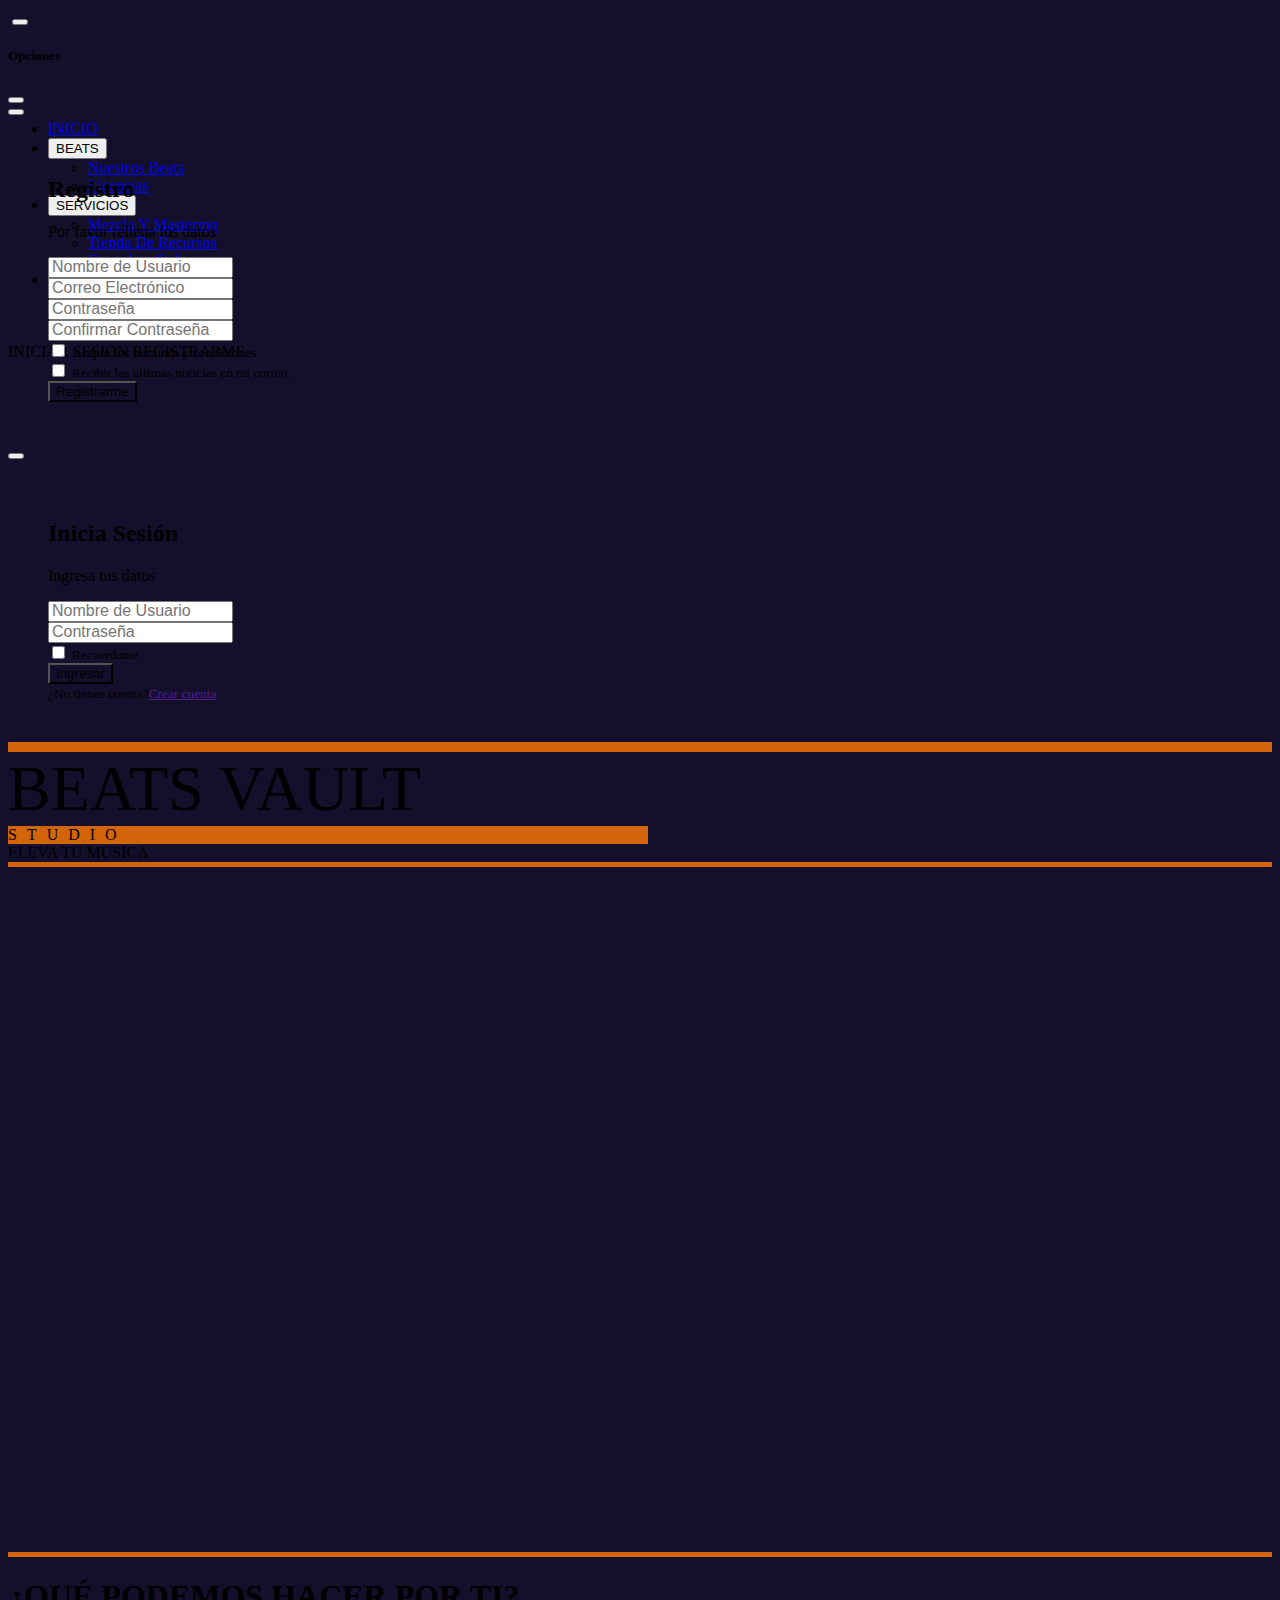
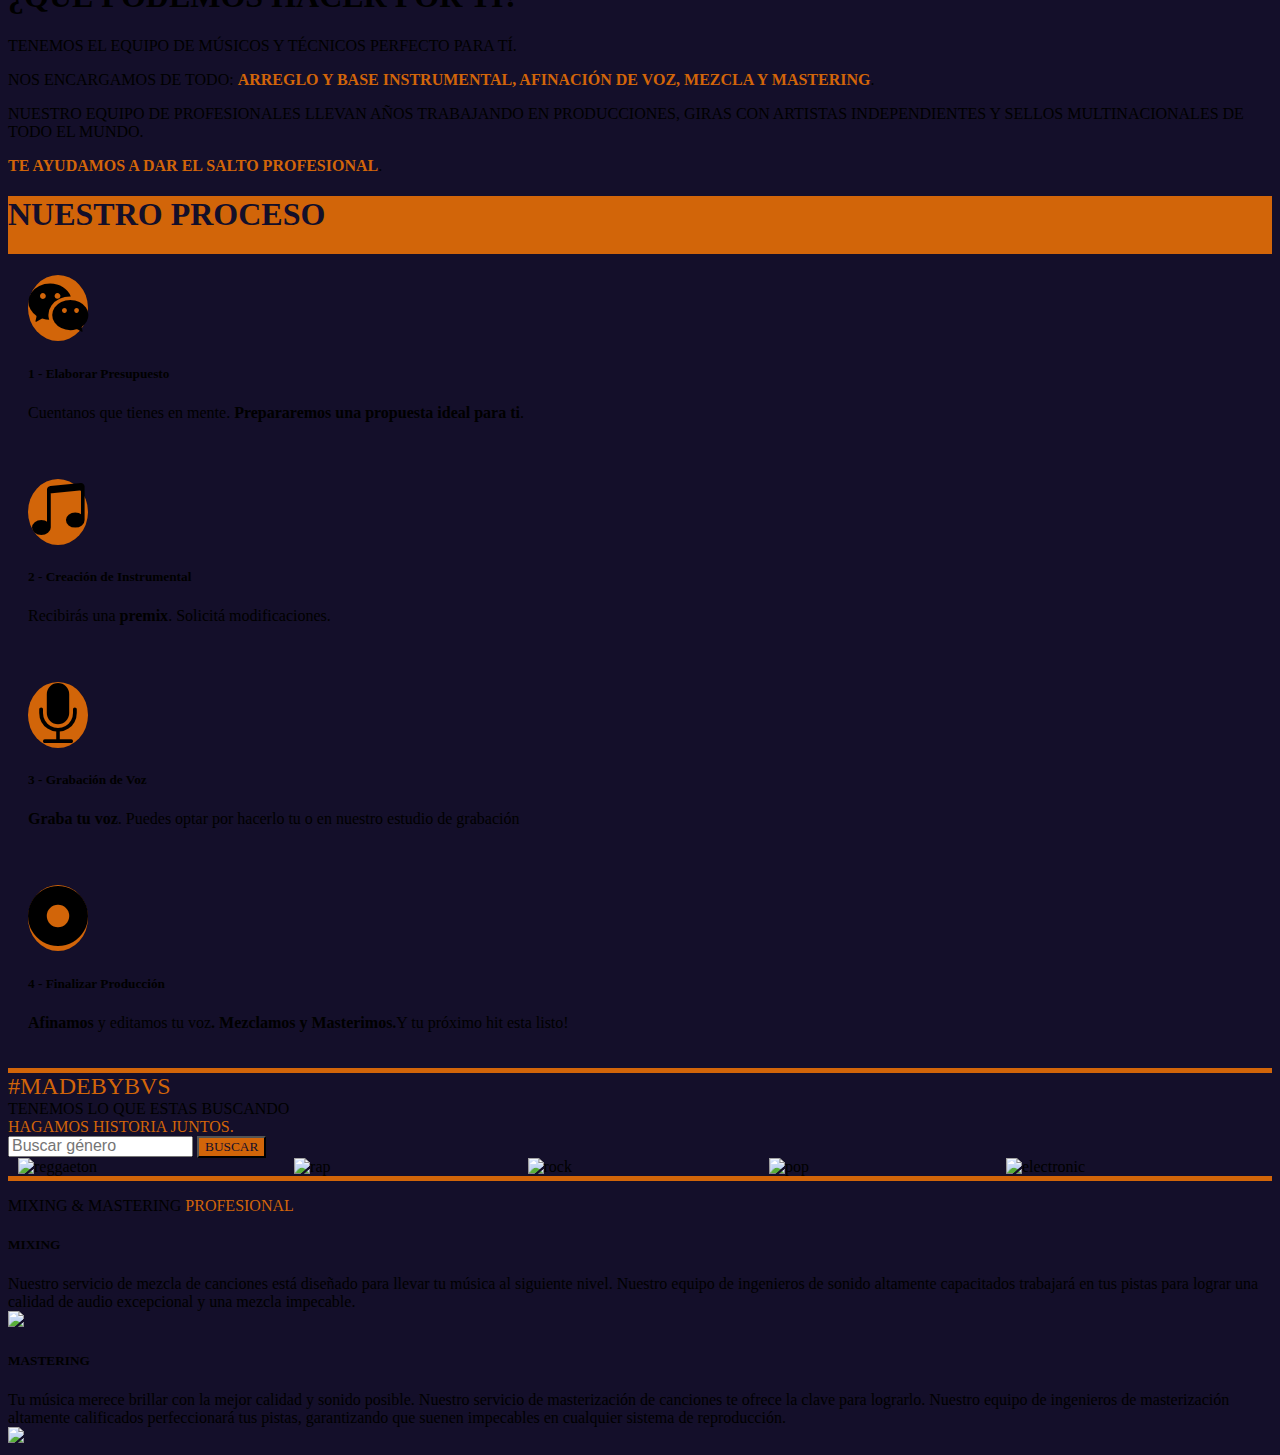
==== index.html @ bd8b34a4 "Mix&Mas Section" ====
<!DOCTYPE html>
<html lang="en">

<head>
  <meta charset="UTF-8">
  <meta name="viewport" content="width=device-width, initial-scale=1.0">
  <!--Bootstrap-->
  <link href="https://cdn.jsdelivr.net/npm/bootstrap@5.3.2/dist/css/bootstrap.min.css" rel="stylesheet"
    integrity="sha384-T3c6CoIi6uLrA9TneNEoa7RxnatzjcDSCmG1MXxSR1GAsXEV/Dwwykc2MPK8M2HN" crossorigin="anonymous">
  <link rel="stylesheet" href="https://cdn.jsdelivr.net/npm/bootstrap-icons@1.11.1/font/bootstrap-icons.css">
  <!--Fonts Links-->
  <link href="https://fonts.cdnfonts.com/css/blanka" rel="stylesheet">
  <link href="https://fonts.cdnfonts.com/css/barlow" rel="stylesheet">
  <link href="https://fonts.cdnfonts.com/css/montserrat" rel="stylesheet">
  <link href="https://fonts.cdnfonts.com/css/league-spartan" rel="stylesheet">
  <!--Personal link-->
  <link rel="stylesheet" href="css/style.css">
  <title>Proyecto web Beats Vault Studio</title>
</head>

<body class="c-darkblue">
  <header class="vh-100 rounded-5 m-3" id="home">
    <!-- NavBar -->
    <nav class="navContainer navbar navbar-expand-lg navbar-dark c-darkblue fixed-top">
      <div class="container">
        <!--Logo-->
        <a class="navbar-brand fs-4" href="index.html"><img class="logo"
            src="https://github.com/SagoDev/Proyecto-web-Beats-Vault-Studio/blob/main/img/Logo/BeatsVaultLogo.png?raw=true"
            alt=""></a>
        <!--Toggle Btn-->
        <button class="navbar-toggler shadow-none border-0" type="button" data-bs-toggle="offcanvas"
          data-bs-target="#offcanvasNavbar" aria-controls="offcanvasNavbar" aria-label="Toggle navigation">
          <span class="navbar-toggler-icon"></span>
        </button>
        <!--Sidebar-->
        <div class="sidebar offcanvas text-white offcanvas-start" tabindex="-1" id="offcanvasNavbar"
          aria-labelledby="offcanvasNavbarLabel">
          <!--Sidebar Header-->
          <div class="offcanvas-header border-bottom text-white c-darkblue">
            <h5 class="offcanvas-title" id="offcanvasNavbarLabel">Opciones</h5>
            <button type="button" class="btn-close btn-close-white" data-bs-dismiss="offcanvas"
              aria-label="Close"></button>
          </div>
          <!--Sidebar Body-->
          <div class="offcanvas-body text-center c-darkblue">
            <ul class="navbar-nav d-flex justify-content-center align-items-center flex-grow-1 f-barlow">
              <li class="nav-item">
                <a class="nav-link text-white" aria-current="page" href="#home">
                  INICIO
                </a>
              </li>
              <!--BeatsDropdown-->
              <li class="nav-item">
                <div class="dropdown">
                  <button class="btn dropdown-toggle border-0 text-white" type="button" data-bs-toggle="dropdown"
                    aria-expanded="false">
                    BEATS
                  </button>
                  <ul class="dropdown-menu dropdown-menu-dark c-darkblue">
                    <li><a class="dropdown-item text-white" href="#beats">Nuestros Beats</a></li>
                    <li><a class="dropdown-item text-white" href="#">Licencias</a></li>
                  </ul>
                </div>
              </li>
              <!--Services Dropdown-->
              <li class="nav-item">
                <div class="dropdown">
                  <button class="btn dropdown-toggle border-0 text-white" type="button" data-bs-toggle="dropdown"
                    aria-expanded="false">
                    SERVICIOS
                  </button>
                  <ul class="dropdown-menu dropdown-menu-dark c-darkblue">
                    <li><a class="dropdown-item text-white" href="#mix&mas">Mezcla Y Mastering</a></li>
                    <li><a class="dropdown-item text-white" href="#">Tienda De Recursos</a></li>
                    <li><a class="dropdown-item text-white" href="#">Consultas Online</a></li>
                  </ul>
                </div>
              </li>
              <!--Contact Dropdown-->
              <li class="nav-item">
                <div class="dropdown">
                  <button class="btn dropdown-toggle border-0 text-white" type="button" data-bs-toggle="dropdown"
                    aria-expanded="false">
                    CONTACTO
                  </button>
                  <ul class="dropdown-menu dropdown-menu-dark c-darkblue text-white">
                    <li><a class="dropdown-item text-white" href="#">Beats Vault Studio</a></li>
                    <li><a class="dropdown-item text-white" href="#">Preguntas Frecuentes</a></li>
                  </ul>
                </div>
              </li>
            </ul>
            <!--Login/Sign Up-->
            <div class="d-flex align-self-sm-end align-self-md-center align-items-center justify-content-center gap-3">
              <a class="btn text-white f-barlow" data-bs-toggle="modal" data-bs-target="#signInModal">INICIAR SESION</a>
              <!--Modal Btn Sign Up-->
              <a type="button" class="btn  f-barlow px-3 py-1 text-white" data-bs-toggle="modal"
                data-bs-target="#signUpModal">REGISTRARME</a>
            </div>
          </div>
        </div>
      </div>
    </nav>
    <!--Start Modal Section-->
    <!--Modal Sign Up-->
    <div class="modal " id="signUpModal" tabindex="-1">
      <div class="modal-dialog modal-dialog-centered">
        <div class="modal-content">
          <div class="modal-body border rounded-3">
            <div class="d-flex justify-content-center align-items-center">
              <div class="row justify-content-center">
                <div class="modal-header">
                  <button type="button" class="btn-close btn-close-dark" data-bs-dismiss="modal"
                    aria-label="Close"></button>
                </div>
                <div class="col-12 right-box">
                  <div class="row align-items-center">
                    <div class="header-text mb-4 f-barlow text-center">
                      <h2>Registro</h2>
                      <p>Por favor rellena los datos</p>
                    </div>
                    <div class="input-group mb-3">
                      <input type="text" class="form-control form-control-lg bg-light fs-6"
                        placeholder="Nombre de Usuario">
                    </div>
                    <div class="input-group mb-3">
                      <input type="text" class="form-control form-control-lg bg-light fs-6"
                        placeholder="Correo Electrónico">
                    </div>
                    <div class="input-group mb-3">
                      <input type="password" class="form-control form-control-lg bg-light fs-6"
                        placeholder="Contraseña">
                    </div>
                    <div class="input-group mb-3">
                      <input type="password" class="form-control form-control-lg bg-light fs-6"
                        placeholder="Confirmar Contraseña">
                    </div>
                    <div class="input-group mb-5 d-flex justify-content-between">
                      <div class="form-check">
                        <input type="checkbox" class="form-check-input" id="formCheckTyC">
                        <label for="formCheckTyC" class="form-check-label text-secondary"><small>Acepto los términos y
                            condiciones</small></label>
                      </div>
                      <div class="form-check">
                        <input type="checkbox" class="form-check-input" id="formCheckSub">
                        <label for="formCheckSub" class="form-check-label text-secondary"><small>Recibir las ultimas
                            noticias en mi correo.</small></label>
                      </div>
                    </div>
                    <div class="input-group mb-3">
                      <button class="btn btn-lg w-100 fs-6 c-darkblue text-white">Registrarme</button>
                    </div>
                  </div>
                </div>
              </div>
            </div>
          </div>
        </div>
      </div>
    </div>
    </div>
    <!--Modal Sign In-->
    <div class="modal" id="signInModal" tabindex="-1">
      <div class="modal-dialog modal-dialog-centered">
        <div class="modal-content">
          <div class="modal-body border rounded-3">
            <div class="d-flex justify-content-center align-items-center">
              <div class="row">
                <div class="modal-header">
                  <button type="button" class="btn-close btn-close-dark" data-bs-dismiss="modal"
                    aria-label="Close"></button>
                </div>
                <div class="col-12 right-box">
                  <div class="row align-items-center">
                    <div class="header-text mb-4 f-barlow text-center">
                      <h2>
                        <h2>Inicia Sesión</h2>
                      </h2>
                      <p>Ingresa tus datos</p>
                    </div>
                    <div class="input-group mb-3">
                      <input type="text" class="form-control form-control-lg bg-light fs-6"
                        placeholder="Nombre de Usuario">
                    </div>
                    <div class="input-group mb-3">
                      <input type="password" class="form-control form-control-lg bg-light fs-6"
                        placeholder="Contraseña">
                    </div>
                    <div class="input-group mb-5 d-flex justify-content-between">
                      <div class="form-check">
                        <input type="checkbox" class="form-check-input" id="formCheckTyC">
                        <label for="formCheckTyC"
                          class="form-check-label text-secondary"><small>Recuerdame</small></label>
                      </div>
                    </div>
                    <div class="input-group mb-3">
                      <button class="btn btn-lg w-100 fs-6 c-darkblue text-white">Ingresar</button>
                    </div>
                    <div class="row">
                      <small>¿No tienes cuenta?<a href="">Crear cuenta</a></small>
                    </div>
                  </div>
                </div>
              </div>
            </div>
          </div>
        </div>
      </div>
    </div>
    <!--End Modal Section-->
    <!--Main Title-->
    <div class="titleContainer container d-flex justify-content-center align-items-center">
      <div class="mt-5">
        <div class=" topLine row">
          <div class=" emptyLine col-1"></div>
          <div class="line c-orange leftLine col-4"></div>
          <div class=" emptyLine col-2"></div>
          <div class="line c-orange rightLine col-4"></div>
          <div class=" emptyLine col-1"></div>
        </div>
        <div class="mainTitle row d-flex text-center justify-content-center mt-3">
          <div class="titlePart1 d-flex justify-content-center f-blanka text-white">
            BEATS VAULT
          </div>
          <div class="studio fs-2 d-flex justify-content-center c-orange f-barlow">
            <div>STUDIO</div>
          </div>
          <div class="slogan fs-2 f-barlow text-white mb-3">
            ELEVA TU MUSICA
          </div>
        </div>
        <div class="bottomLine row">
          <div class=" emptyLine col-1"></div>
          <div class="line c-orange centerLine col-10"></div>
          <div class=" emptyLine col-1"></div>
        </div>
      </div>
    </div>
  </header>
  <main>
    <div class="container">
      <!--For You Section-->
      <div
        class="contentSection forYou c-darkblue rounded-5 m-3 row text-center text-white d-flex justify-content-center align-items-center">
        <div class="divisorLine row">
          <div class=" emptyLine col-1"></div>
          <div class="line c-orange centerLine col-10"></div>
          <div class=" emptyLine col-1"></div>
        </div>
        <div class="textSection my-5">
          <div class="titleSection fs-5 f-spartan mb-5">
            <h1>¿QUÉ PODEMOS HACER POR TI?</h1>
          </div>
          <div class="phraseSection f-barlow  fs-5">
            <p>TENEMOS EL EQUIPO DE MÚSICOS Y TÉCNICOS PERFECTO PARA TÍ.</p>
            <p>NOS ENCARGAMOS DE TODO: <strong class="text-orange">ARREGLO Y BASE INSTRUMENTAL, AFINACIÓN DE VOZ, MEZCLA
                Y
                MASTERING</strong>.</p>
            <p>NUESTRO EQUIPO DE PROFESIONALES LLEVAN AÑOS TRABAJANDO EN PRODUCCIONES, GIRAS CON ARTISTAS INDEPENDIENTES
              Y
              SELLOS MULTINACIONALES DE TODO EL MUNDO.</p>
            <p><strong class="text-orange">TE AYUDAMOS A DAR EL SALTO PROFESIONAL</strong>.</p>
          </div>
        </div>
      </div>
      <!--Process Section-->
      <div class="contentSection process c-orange rounded-5 m-3 p-3 text-center text-white">
        <div class="d-flex justify-content-center align-items-center">
          <div class="titleSection mt-5 fs-5 text-darkblue f-spartan">
            <h1>NUESTRO PROCESO</h1>
          </div>
        </div>
        <div class="row row-cols-1 row-cols-md-2 row-cols-lg-4 g-4 py-5">
          <div class="col">
            <div class="card shadow text-white">
              <i class="bi bi-wechat"></i>
              <div class="card-body">
                <h5 class="card-title">1 - Elaborar Presupuesto</h5>
                <p class="card-text">Cuentanos que tienes en mente. <strong>Prepararemos una propuesta ideal para
                    ti</strong>.</p>
              </div>
            </div>
          </div>
          <div class="col">
            <div class="card shadow text-white">
              <i class="bi bi-music-note-beamed"></i>
              <div class="card-body">
                <h5 class="card-title">2 - Creación de Instrumental</h5>
                <p class="card-text">Recibirás una <strong>premix</strong>. Solicitá modificaciones.</p>
              </div>
            </div>
          </div>
          <div class="col">
            <div class="card shadow text-white">
              <i class="bi bi-mic-fill"></i>
              <div class="card-body">
                <h5 class="card-title">3 - Grabación de Voz</h5>
                <p class="card-text"><strong>Graba tu voz</strong>. Puedes optar por hacerlo tu o en nuestro estudio de
                  grabación</p>
              </div>
            </div>
          </div>
          <div class="col">
            <div class="card shadow text-white">
              <i class="bi bi-record-circle-fill"></i>
              <div class="card-body">
                <h5 class="card-title">4 - Finalizar Producción</h5>
                <p class="card-text"><strong>Afinamos</strong> y editamos tu voz<strong>. Mezclamos y
                    Masterimos.</strong>Y tu próximo hit esta listo!</p>
              </div>
            </div>
          </div>
        </div>
      </div>
      <!--Mark for beats section on navBar-->
      <span id="beats"></span>
      <!--Beats Section-->
      <div class="divisorLine row">
        <div class=" emptyLine col-1"></div>
        <div class="line c-orange centerLine col-10"></div>
        <div class=" emptyLine col-1"></div>
      </div>
      <div class="contentSection beats c-darkblue rounded-5 m-3 row d-flex justify-content-center align-items-center">
        <!--Text Container-->
        <div class="textSection text-white row col-sm-12 col-lg-6 d-flex justify-content-center">
          <!--Hashtag-->
          <div class="hashtagText text-center text-lg-start text-orange f-barlow col-sm-12 fs-5">
            #MADEBYBVS
          </div>
          <!--Phrase-->
          <div class="mainPhrase text-center text-lg-start row w-100 col-sm-12">
            <div class="phrasePart1 fs-1">
              <span class="f-spartan mb-3">
                TENEMOS LO QUE
              </span>
              <span class="phrasePart2 fs-1 col-6 f-blanka">
                ESTAS BUSCANDO
              </span>
            </div>
            <div class="phrasePart3 col-12 f-barlow text-orange fw-bold">
              HAGAMOS HISTORIA JUNTOS.
            </div>
          </div>
          <!--Search Input-->
          <div class="col-sm-12 col-lg-8 mt-3 d-sm-flex d-lg-block justify-content-sm-center mt-5">
            <form class="d-flex" role="search">
              <input class="form-control me-2" type="search" placeholder="Buscar género" aria-label="Search">
              <button class="btn c-orange text-darkblue fw-bold f-barlow" type="submit">BUSCAR</button>
            </form>
          </div>
        </div>
        <!--Gallery Container-->
        <div
          class="gallerySection d-sm-flex d-lg-block justify-content-center align-items-center col-sm-12 col-lg-6 my-5">
          <!--View in small size-->
          <section class="smSec d-md-none flex-nowrap overflow-scroll">
            <div class="smGenre d-md-flex">
              <img
                src="https://images.pexels.com/photos/16741044/pexels-photo-16741044/free-photo-of-moda-gente-mujer-arte.jpeg?auto=compress&cs=tinysrgb&w=1260&h=750&dpr=1"
                alt="reggaeton" class="img-fluid">
            </div>
            <div class="smGenre d-md-flex">
              <img
                src="https://images.pexels.com/photos/2067689/pexels-photo-2067689.jpeg?auto=compress&cs=tinysrgb&w=1260&h=750&dpr=1"
                alt="rap">
            </div>
            <div class="smGenre d-md-flex">
              <img
                src="https://images.pexels.com/photos/16844558/pexels-photo-16844558/free-photo-of-musica-musico-concierto-instrumento-musical.jpeg?auto=compress&cs=tinysrgb&w=1260&h=750&dpr=1"
                alt="rock">
            </div>
            <div class="smGenre d-md-flex">
              <img
                src="https://images.pexels.com/photos/2272854/pexels-photo-2272854.jpeg?auto=compress&cs=tinysrgb&w=1260&h=750&dpr=1"
                alt="pop">
            </div>
            <div class="smGenre d-md-flex">
              <img
                src="https://images.pexels.com/photos/13872120/pexels-photo-13872120.jpeg?auto=compress&cs=tinysrgb&w=600&lazy=load"
                alt="electronic" class="card-img img-fluid">
            </div>
          </section>
          <!--View in medium size-->
          <section class="mdSec d-md-flex d-lg-none">
            <div class="mdGenre d-md-flex">
              <img
                src="https://images.pexels.com/photos/16741044/pexels-photo-16741044/free-photo-of-moda-gente-mujer-arte.jpeg?auto=compress&cs=tinysrgb&w=1260&h=750&dpr=1"
                alt="reggaeton">
            </div>
            <div class="mdGenre d-md-flex">
              <img
                src="https://images.pexels.com/photos/2067689/pexels-photo-2067689.jpeg?auto=compress&cs=tinysrgb&w=1260&h=750&dpr=1"
                alt="rap">
            </div>
            <div class="mdGenre d-md-flex">
              <img
                src="https://images.pexels.com/photos/16844558/pexels-photo-16844558/free-photo-of-musica-musico-concierto-instrumento-musical.jpeg?auto=compress&cs=tinysrgb&w=1260&h=750&dpr=1"
                alt="rock">
            </div>
            <div class="mdGenre d-md-flex">
              <img
                src="https://images.pexels.com/photos/2272854/pexels-photo-2272854.jpeg?auto=compress&cs=tinysrgb&w=1260&h=750&dpr=1"
                alt="pop">
            </div>
            <div class="mdGenre d-md-flex">
              <img
                src="https://images.pexels.com/photos/13872120/pexels-photo-13872120.jpeg?auto=compress&cs=tinysrgb&w=600&lazy=load"
                alt="electronic" class="card-img img-fluid">
            </div>
          </section>
          <!--View in large size-->
          <section class="lgSec d-lg-flex">
            <div class="lgGenre d-lg-flex">
              <img
                src="https://images.pexels.com/photos/16741044/pexels-photo-16741044/free-photo-of-moda-gente-mujer-arte.jpeg?auto=compress&cs=tinysrgb&w=1260&h=750&dpr=1"
                alt="reggaeton">
            </div>
            <div class="lgGenre d-lg-flex">
              <img
                src="https://images.pexels.com/photos/2067689/pexels-photo-2067689.jpeg?auto=compress&cs=tinysrgb&w=1260&h=750&dpr=1"
                alt="rap">
            </div>
            <div class="lgGenre d-lg-flex">
              <img
                src="https://images.pexels.com/photos/16844558/pexels-photo-16844558/free-photo-of-musica-musico-concierto-instrumento-musical.jpeg?auto=compress&cs=tinysrgb&w=1260&h=750&dpr=1"
                alt="rock">
            </div>
            <div class="lgGenre d-lg-flex">
              <img
                src="https://images.pexels.com/photos/2272854/pexels-photo-2272854.jpeg?auto=compress&cs=tinysrgb&w=1260&h=750&dpr=1"
                alt="pop">
            </div>
            <div class="lgGenre d-lg-flex">
              <img
                src="https://images.pexels.com/photos/13872120/pexels-photo-13872120.jpeg?auto=compress&cs=tinysrgb&w=600&lazy=load"
                alt="electronic" class="card-img">
            </div>
          </section>
        </div>
        <!--Mark for beats section on navBar-->
        <span id="mix&mas"></span>
      </div>
      <!--Mix and Master Section-->
      <div class="divisorLine row">
        <div class=" emptyLine col-1"></div>
        <div class="line c-orange centerLine col-10"></div>
        <div class=" emptyLine col-1"></div>
      </div>
      <div class="contentSection mixMas row d-flex justify-content-center align-items-center mt-5">
        <div class="titleSection col-sm-12 text-center text-white f-barlow fs-1">
          <p>MIXING & MASTERING <span class="text-orange">PROFESIONAL</span></p>
        </div>
        <div class="maxSection row col-sm-12 text-white p-3 mt-3 f-barlow d-flex justify-content-center">
          <div class="row col-12 col-md-8 text-center text-md-start">
            <h5 class="col-12 fs-3">MIXING</h5>
            <div class="col-12 fs-5">Nuestro servicio de mezcla de canciones está diseñado para llevar tu música al
              siguiente nivel. Nuestro equipo de ingenieros de sonido altamente capacitados trabajará en tus pistas para
              lograr una calidad de audio excepcional y una mezcla impecable.</div>
          </div>
          <div class="img-cont col-12 col-md-4 d-flex justify-content-center align-items-center mt-2">
            <img
              src="https://images.pexels.com/photos/3469712/pexels-photo-3469712.jpeg?auto=compress&cs=tinysrgb&w=1260&h=750&dpr=1"
              class="img-fluid">
          </div>
        </div>
        <div class="masSection row col-sm-12 text-white text-center text-md-start p-3 f-barlow d-flex justify-content-center">
          <div class="row col-12 col-md-8">
            <h5 class="col-12 fs-3">MASTERING</h5>
            <div class="col-12 fs-5">Tu música merece brillar con la mejor calidad y sonido posible. Nuestro servicio de
              masterización de canciones te ofrece la clave para lograrlo. Nuestro equipo de ingenieros de masterización
              altamente calificados perfeccionará tus pistas, garantizando que suenen impecables en cualquier sistema de
              reproducción.
            </div>
          </div>
          <div class="img-cont col-12 col-md-4 d-flex justify-content-center align-items-center mt-2">
            <img
              src="https://images.pexels.com/photos/257904/pexels-photo-257904.jpeg?auto=compress&cs=tinysrgb&w=1260&h=750&dpr=1"
              class="img-fluid">
          </div>
        </div>
      </div>
      <!--About Section-->
      <div class="contentSection about row d-flex justify-content-center align-items-center">
        <!--<div class="col-sm-12 col-md-8">
          <h1>¿Qué es Beats Vault Studio Estudio?</h1>
          <p></p>
          <h1>¿Cual es nuestro objetivo?</h1>
          <p></p>
          <h1>En qué podemos ayudarte</h1>
          <p>En los siguientes enlaces encontrará información detallada sobre nuestros principales servicios para ayudarte a profesionalizar tu proyecto musical</p>
          <p>Producción musical online
            Bases instrumentales (pop, rock, y estilos derivados)
            Grabación de guitarras online
            Composición musical para proyectos audiovisuales
            Tutoriales y blog de producción musical
            Desde el inicio de nuestra actividad en la red hemos combinado nuestros servicios online con la creación de artículos y tutoriales sobre grabación en home studio, producción y composición musical. Los puede encontrar en nuestro blog de producción musical y en nuestro canal de Youtube.</p>
        </div>
        <div class="col-sm-12 col-md-4">
          <div class="fs-5 f-spartan">
            Una empresa seria y comprometida que se adapta a las necesidades de cada proyecto musical
          </div>
        </div>-->
      </div>
    </div>
  </main>
  <footer>
  </footer>
  <!--Bootstrap script-->
  <script src="https://cdn.jsdelivr.net/npm/bootstrap@5.3.2/dist/js/bootstrap.bundle.min.js"
    integrity="sha384-C6RzsynM9kWDrMNeT87bh95OGNyZPhcTNXj1NW7RuBCsyN/o0jlpcV8Qyq46cDfL"
    crossorigin="anonymous"></script>
  <!--Personal Script-->
</body>

</html>
---- css/style.css ----
header {
    background-image: url('https://github.com/SagoDev/Proyecto-web-Beats-Vault-Studio/blob/main/img/image1.png?raw=true');
    background-blend-mode: multiply;
    background-position: center;
    background-repeat: no-repeat;
    background-size: cover;
}

/*Setting View and Font sizes*/
.navContainer {
    height: 10vh;
}

.titleContainer{
    height: 90vh;
}

.logo {
    height: 50px;
}

.line {
    height: 5px;
}

.studio {
    letter-spacing: 10px;
    max-width: 50vw;

}

.titlePart1 {
    font-size: 4rem;
}

.navbarBeats,
.hashtagText {
    font-size: 1.5rem;
}

section {
    display: none;
}


/*Process Section*/

.bi {
    font-size: 60px;
    text-align: center;
    width: 100px !important;
    height: 100px !important;
    margin: auto;
    top: 45px;
    border-radius: 50%;
    background-color: rgb(210, 101, 9);
}

.card {
    background-color: rgb(20, 15, 42);
    padding: 20px;
}

/*Gallery View md start*/
.smSec {
    display: flex;
}

.smGenre {
    flex: 1 0 auto;
    margin: 0 10px;

}

.smGenre img {
    image-resolution: auto;
    width: 70vw;
    height: 50vh;
}

/*Gallery View md end*/

/*Gallery View md start*/
.mdGenre {
    width: 20vw;
    height: 200px;
}

.mdSec div img {
    width: 0px;
    flex-grow: 1;
    object-fit: cover;
    opacity: .8;
    transition: .5s ease;
    padding: 10px;
}

.mdSec div img:hover {
    opacity: 1;
    transform: scale(1.2);
}

/*Gallery View md end*/

/*Gallery View lg start*/
.lgGenre {
    display: none;
    width: 600px;
    height: 430px;
}

.lgSec div img {
    width: 0px;
    flex-grow: 1;
    object-fit: cover;
    opacity: .8;
    transition: .5s ease;
    padding: 10px;
}

.lgSec div img:hover {
    width: 300px;
    opacity: 1;
    filter: contrast(120%);
}

/*Gallery View lg end*/

/*Style Sign In and Sign Up Modals*/
.right-box {
    padding: 40px 30px 40px 40px;
}

::placeholder {
    font-size: 16px;
}


/*Customized classes for fonts, backgrounds and colors*/
.f-barlow {
    font-family: 'Barlow'
}

.f-blanka {
    font-family: 'Blanka'
}

.f-montserrat {
    font-family: 'Montserrat'
}

.f-spartan {
    font-family: 'League Spartan'
}

.c-darkblue {
    background-color: rgb(20, 15, 42);
}

.c-orange {
    background-color: rgb(210, 101, 9);
}

.text-darkblue {
    color: rgb(20, 15, 42);
}

.text-orange {
    color: rgb(210, 101, 9);
}
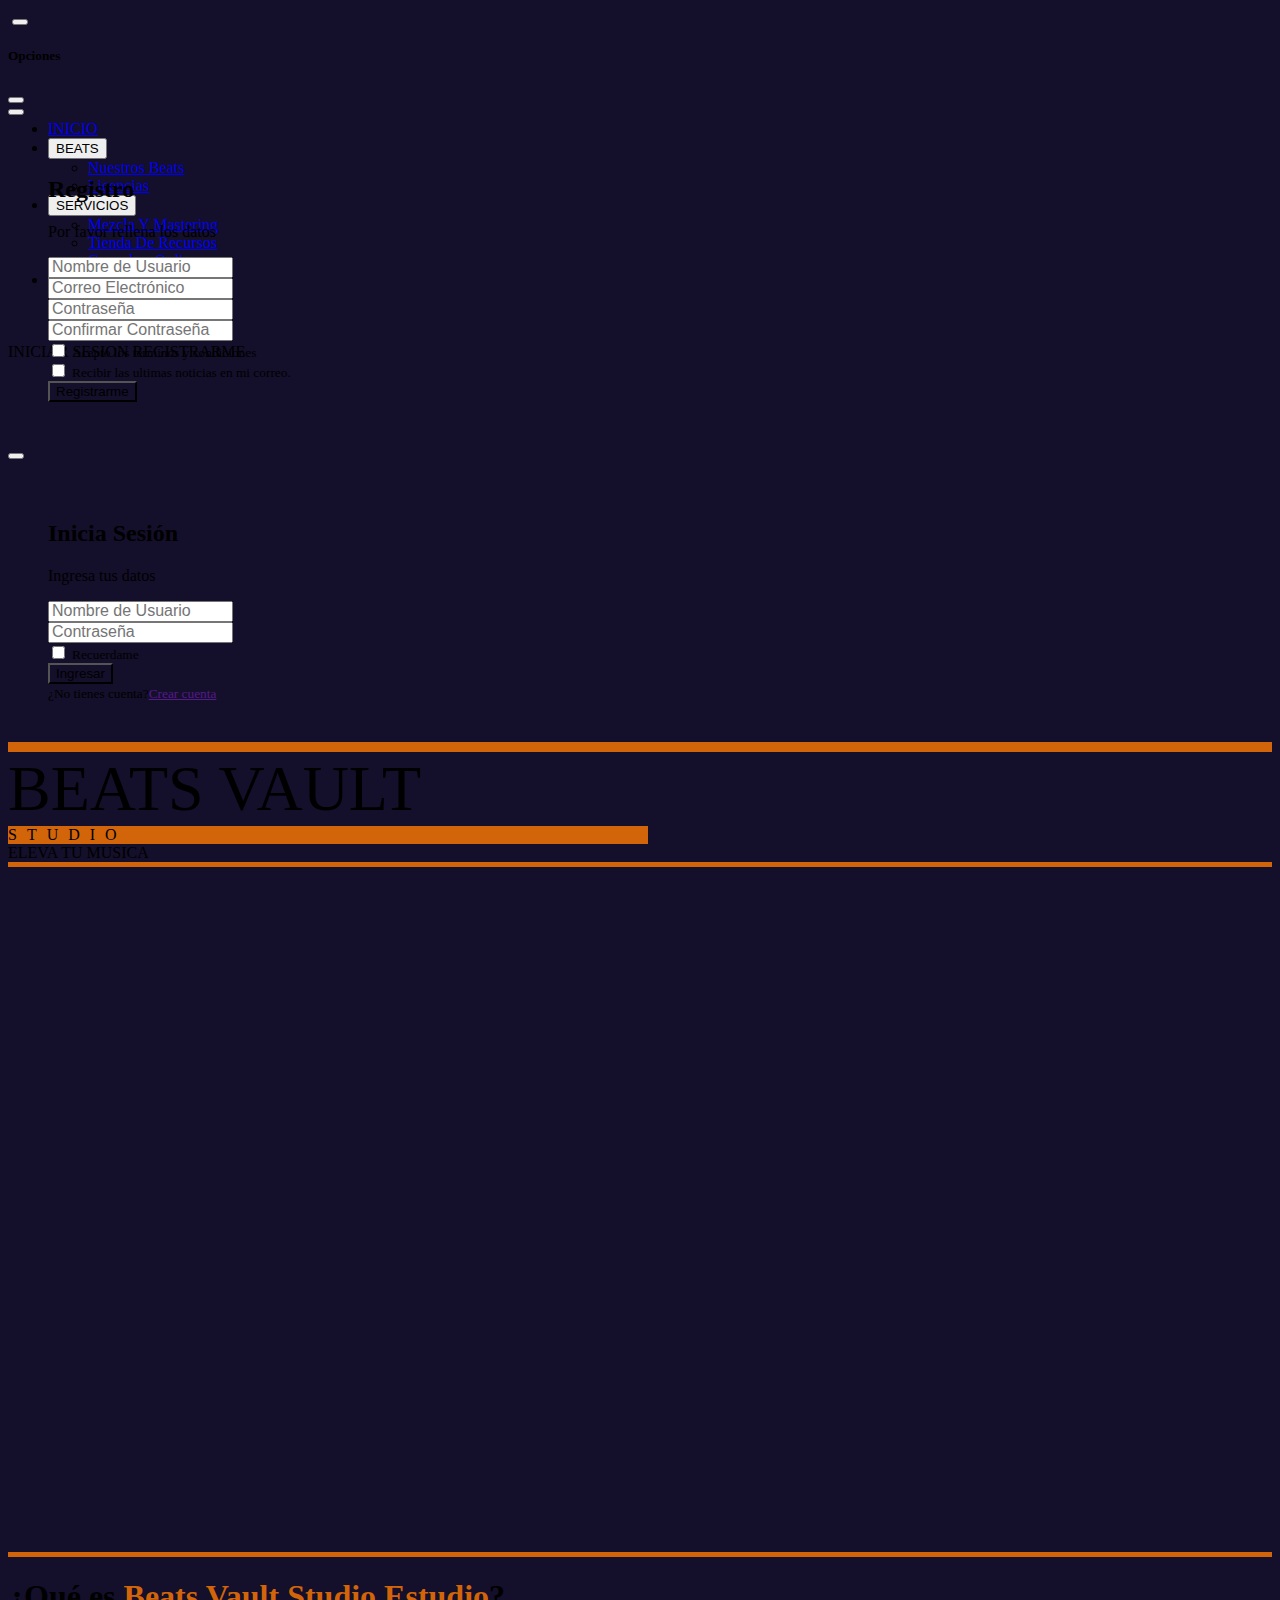
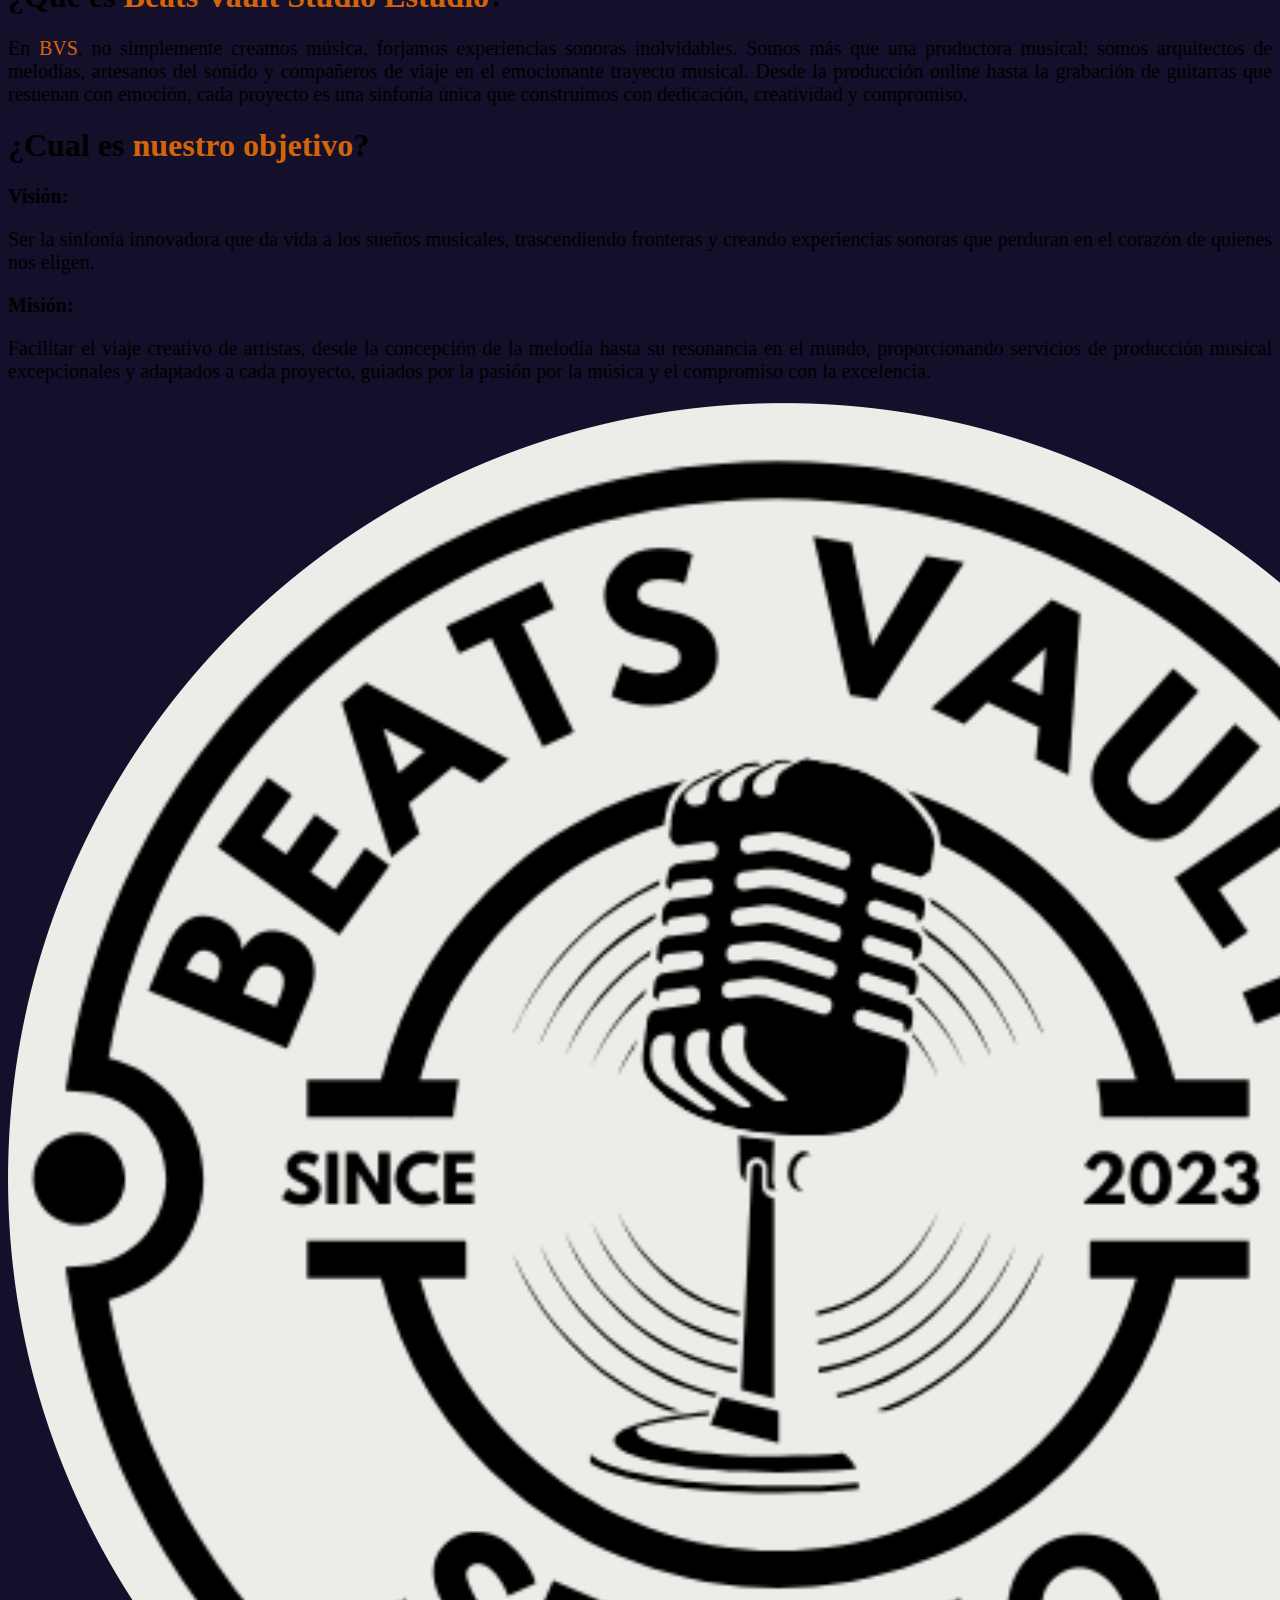
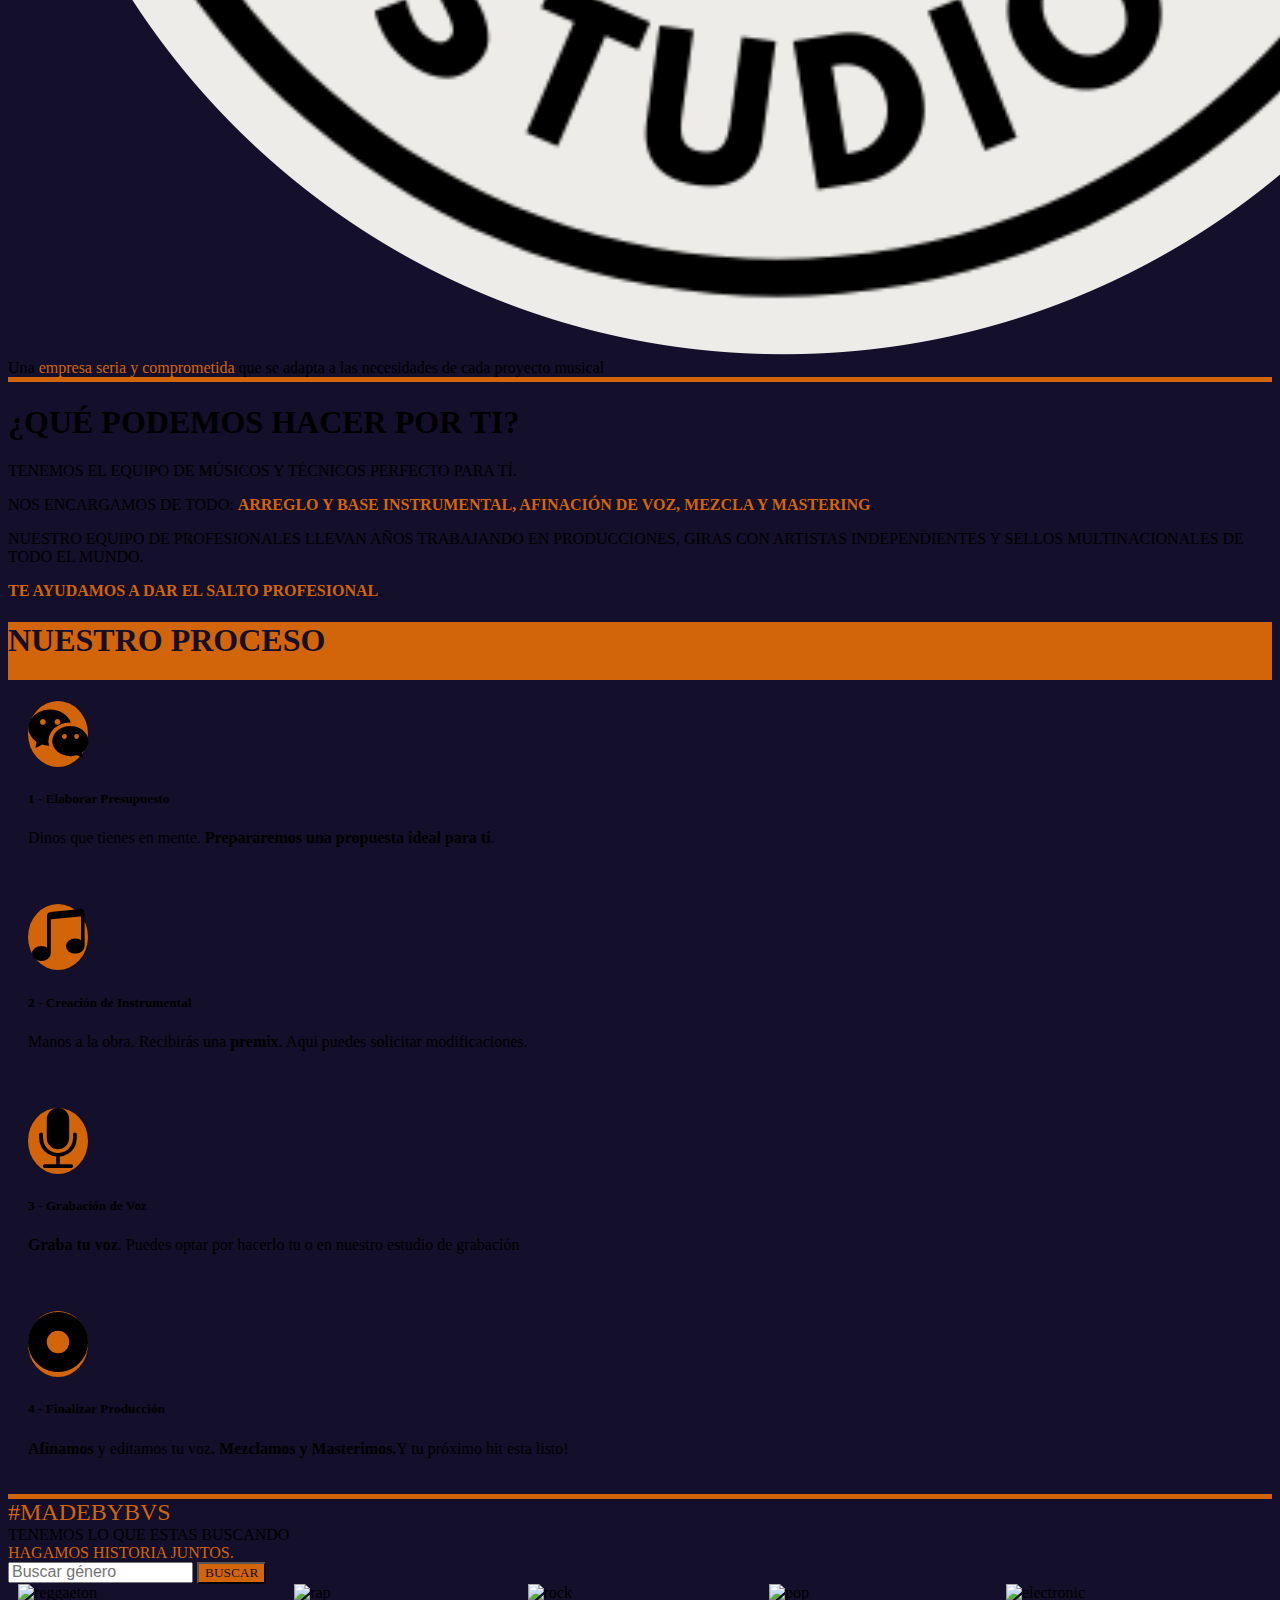
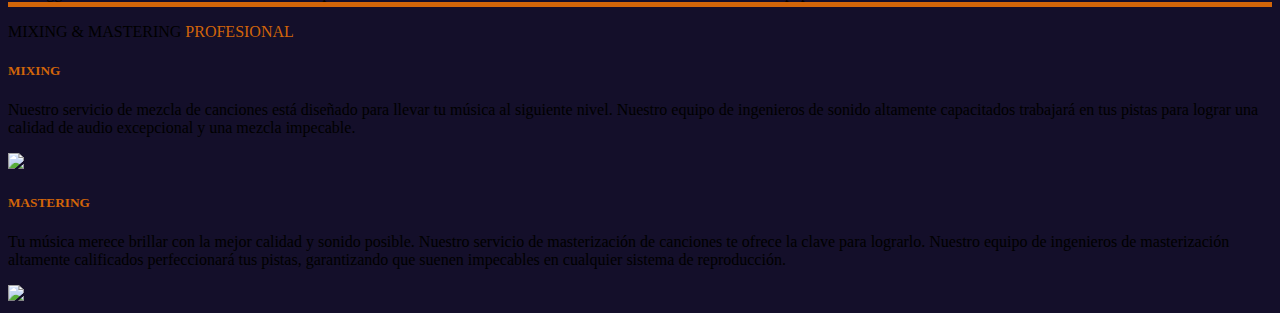
==== commit 646219ff: "About Section" ====
--- a/index.html
+++ b/index.html
@@ -239,6 +239,44 @@
   </header>
   <main>
     <div class="container">
+      <!--About Section-->
+      <div class="divisorLine row">
+        <div class=" emptyLine col-1"></div>
+        <div class="line c-orange centerLine col-10"></div>
+        <div class=" emptyLine col-1"></div>
+      </div>
+      <div class="contentSection about row d-flex justify-content-center align-items-center my-5 text-white">
+        <div class="col-sm-12 col-md-8 row">
+          <div class="col-12">
+            <h1 class="f-spartan my-4">¿Qué es <span class="text-orange">Beats Vault Studio Estudio</span>?</h1>
+            <p>En <span class="text-orange fs-3 f-blanka">BVS</span>, no simplemente creamos
+              música, forjamos experiencias sonoras inolvidables. Somos más que una productora musical; somos
+              arquitectos de melodías, artesanos del sonido y compañeros de viaje en el emocionante trayecto musical.
+              Desde la producción online hasta la grabación de guitarras que resuenan con emoción, cada proyecto es una
+              sinfonía única que construimos con dedicación, creatividad y compromiso.</p>
+          </div>
+          <div class="col-12">
+            <h1 class="f-spartan my-4">¿Cual es <span class="text-orange">nuestro objetivo</span>?</h1>
+            <p></p>
+            <p><strong>Visión:</strong></p>
+            <p>Ser la sinfonía innovadora que da vida a los sueños musicales, trascendiendo
+              fronteras y creando experiencias sonoras que perduran en el corazón de quienes nos eligen.</p>
+            <p><strong>Misión:</strong></p>
+            <p>Facilitar el viaje creativo de artistas, desde la concepción de la melodía hasta
+              su resonancia en el mundo, proporcionando servicios de producción musical excepcionales y adaptados a cada
+              proyecto, guiados por la pasión por la música y el compromiso con la excelencia.</p>
+          </div>
+        </div>
+        <div class="col-sm-12 col-md-4">
+          <div class="img d-none d-md-flex mb-5">
+            <img src="img/Logo/BeatsVaultLogo.png" class="img-fluid">
+          </div>
+          <div class="fs-2 f-spartan text-center">
+            Una <span class="text-orange">empresa seria y comprometida</span> que se adapta a las necesidades de cada
+            proyecto musical
+          </div>
+        </div>
+      </div>
       <!--For You Section-->
       <div
         class="contentSection forYou c-darkblue rounded-5 m-3 row text-center text-white d-flex justify-content-center align-items-center">
@@ -251,7 +289,7 @@
           <div class="titleSection fs-5 f-spartan mb-5">
             <h1>¿QUÉ PODEMOS HACER POR TI?</h1>
           </div>
-          <div class="phraseSection f-barlow  fs-5">
+          <div class="phraseSection f-barlow fs-5">
             <p>TENEMOS EL EQUIPO DE MÚSICOS Y TÉCNICOS PERFECTO PARA TÍ.</p>
             <p>NOS ENCARGAMOS DE TODO: <strong class="text-orange">ARREGLO Y BASE INSTRUMENTAL, AFINACIÓN DE VOZ, MEZCLA
                 Y
@@ -276,7 +314,7 @@
               <i class="bi bi-wechat"></i>
               <div class="card-body">
                 <h5 class="card-title">1 - Elaborar Presupuesto</h5>
-                <p class="card-text">Cuentanos que tienes en mente. <strong>Prepararemos una propuesta ideal para
+                <p class="card-text">Dinos que tienes en mente. <strong>Prepararemos una propuesta ideal para
                     ti</strong>.</p>
               </div>
             </div>
@@ -286,7 +324,8 @@
               <i class="bi bi-music-note-beamed"></i>
               <div class="card-body">
                 <h5 class="card-title">2 - Creación de Instrumental</h5>
-                <p class="card-text">Recibirás una <strong>premix</strong>. Solicitá modificaciones.</p>
+                <p class="card-text">Manos a la obra. Recibirás una <strong>premix</strong>. Aqui puedes solicitar
+                  modificaciones.</p>
               </div>
             </div>
           </div>
@@ -451,11 +490,14 @@
           <p>MIXING & MASTERING <span class="text-orange">PROFESIONAL</span></p>
         </div>
         <div class="maxSection row col-sm-12 text-white p-3 mt-3 f-barlow d-flex justify-content-center">
-          <div class="row col-12 col-md-8 text-center text-md-start">
-            <h5 class="col-12 fs-3">MIXING</h5>
-            <div class="col-12 fs-5">Nuestro servicio de mezcla de canciones está diseñado para llevar tu música al
-              siguiente nivel. Nuestro equipo de ingenieros de sonido altamente capacitados trabajará en tus pistas para
-              lograr una calidad de audio excepcional y una mezcla impecable.</div>
+          <div class="row col-12 col-md-8 text-md-start">
+            <h5 class="col-12 fs-3 text-orange">MIXING</h5>
+            <div class="col-12 fs-5">
+              <p>Nuestro servicio de mezcla de canciones está diseñado para llevar tu música al
+                siguiente nivel. Nuestro equipo de ingenieros de sonido altamente capacitados trabajará en tus pistas
+                para
+                lograr una calidad de audio excepcional y una mezcla impecable.</p>
+            </div>
           </div>
           <div class="img-cont col-12 col-md-4 d-flex justify-content-center align-items-center mt-2">
             <img
@@ -463,13 +505,16 @@
               class="img-fluid">
           </div>
         </div>
-        <div class="masSection row col-sm-12 text-white text-center text-md-start p-3 f-barlow d-flex justify-content-center">
+        <div class="masSection row col-sm-12 text-white text-md-start p-3 f-barlow d-flex justify-content-center">
           <div class="row col-12 col-md-8">
-            <h5 class="col-12 fs-3">MASTERING</h5>
-            <div class="col-12 fs-5">Tu música merece brillar con la mejor calidad y sonido posible. Nuestro servicio de
-              masterización de canciones te ofrece la clave para lograrlo. Nuestro equipo de ingenieros de masterización
-              altamente calificados perfeccionará tus pistas, garantizando que suenen impecables en cualquier sistema de
-              reproducción.
+            <h5 class="col-12 fs-3 text-orange">MASTERING</h5>
+            <div class="col-12 fs-5">
+              <p>Tu música merece brillar con la mejor calidad y sonido posible. Nuestro servicio de
+                masterización de canciones te ofrece la clave para lograrlo. Nuestro equipo de ingenieros de
+                masterización
+                altamente calificados perfeccionará tus pistas, garantizando que suenen impecables en cualquier sistema
+                de
+                reproducción.</p>
             </div>
           </div>
           <div class="img-cont col-12 col-md-4 d-flex justify-content-center align-items-center mt-2">
@@ -478,28 +523,6 @@
               class="img-fluid">
           </div>
         </div>
-      </div>
-      <!--About Section-->
-      <div class="contentSection about row d-flex justify-content-center align-items-center">
-        <!--<div class="col-sm-12 col-md-8">
-          <h1>¿Qué es Beats Vault Studio Estudio?</h1>
-          <p></p>
-          <h1>¿Cual es nuestro objetivo?</h1>
-          <p></p>
-          <h1>En qué podemos ayudarte</h1>
-          <p>En los siguientes enlaces encontrará información detallada sobre nuestros principales servicios para ayudarte a profesionalizar tu proyecto musical</p>
-          <p>Producción musical online
-            Bases instrumentales (pop, rock, y estilos derivados)
-            Grabación de guitarras online
-            Composición musical para proyectos audiovisuales
-            Tutoriales y blog de producción musical
-            Desde el inicio de nuestra actividad en la red hemos combinado nuestros servicios online con la creación de artículos y tutoriales sobre grabación en home studio, producción y composición musical. Los puede encontrar en nuestro blog de producción musical y en nuestro canal de Youtube.</p>
-        </div>
-        <div class="col-sm-12 col-md-4">
-          <div class="fs-5 f-spartan">
-            Una empresa seria y comprometida que se adapta a las necesidades de cada proyecto musical
-          </div>
-        </div>-->
       </div>
     </div>
   </main>
--- a/css/style.css
+++ b/css/style.css
@@ -6,12 +6,13 @@
     background-size: cover;
 }
 
+
 /*Setting View and Font sizes*/
 .navContainer {
     height: 10vh;
 }
 
-.titleContainer{
+.titleContainer {
     height: 90vh;
 }
 
@@ -60,6 +61,15 @@
     background-color: rgb(20, 15, 42);
     padding: 20px;
 }
+
+/*About Section*/
+
+.about p {
+    text-align: justify;
+    font-family: 'Barlow';
+    font-size: 1.25rem;
+}
+
 
 /*Gallery View md start*/
 .smSec {
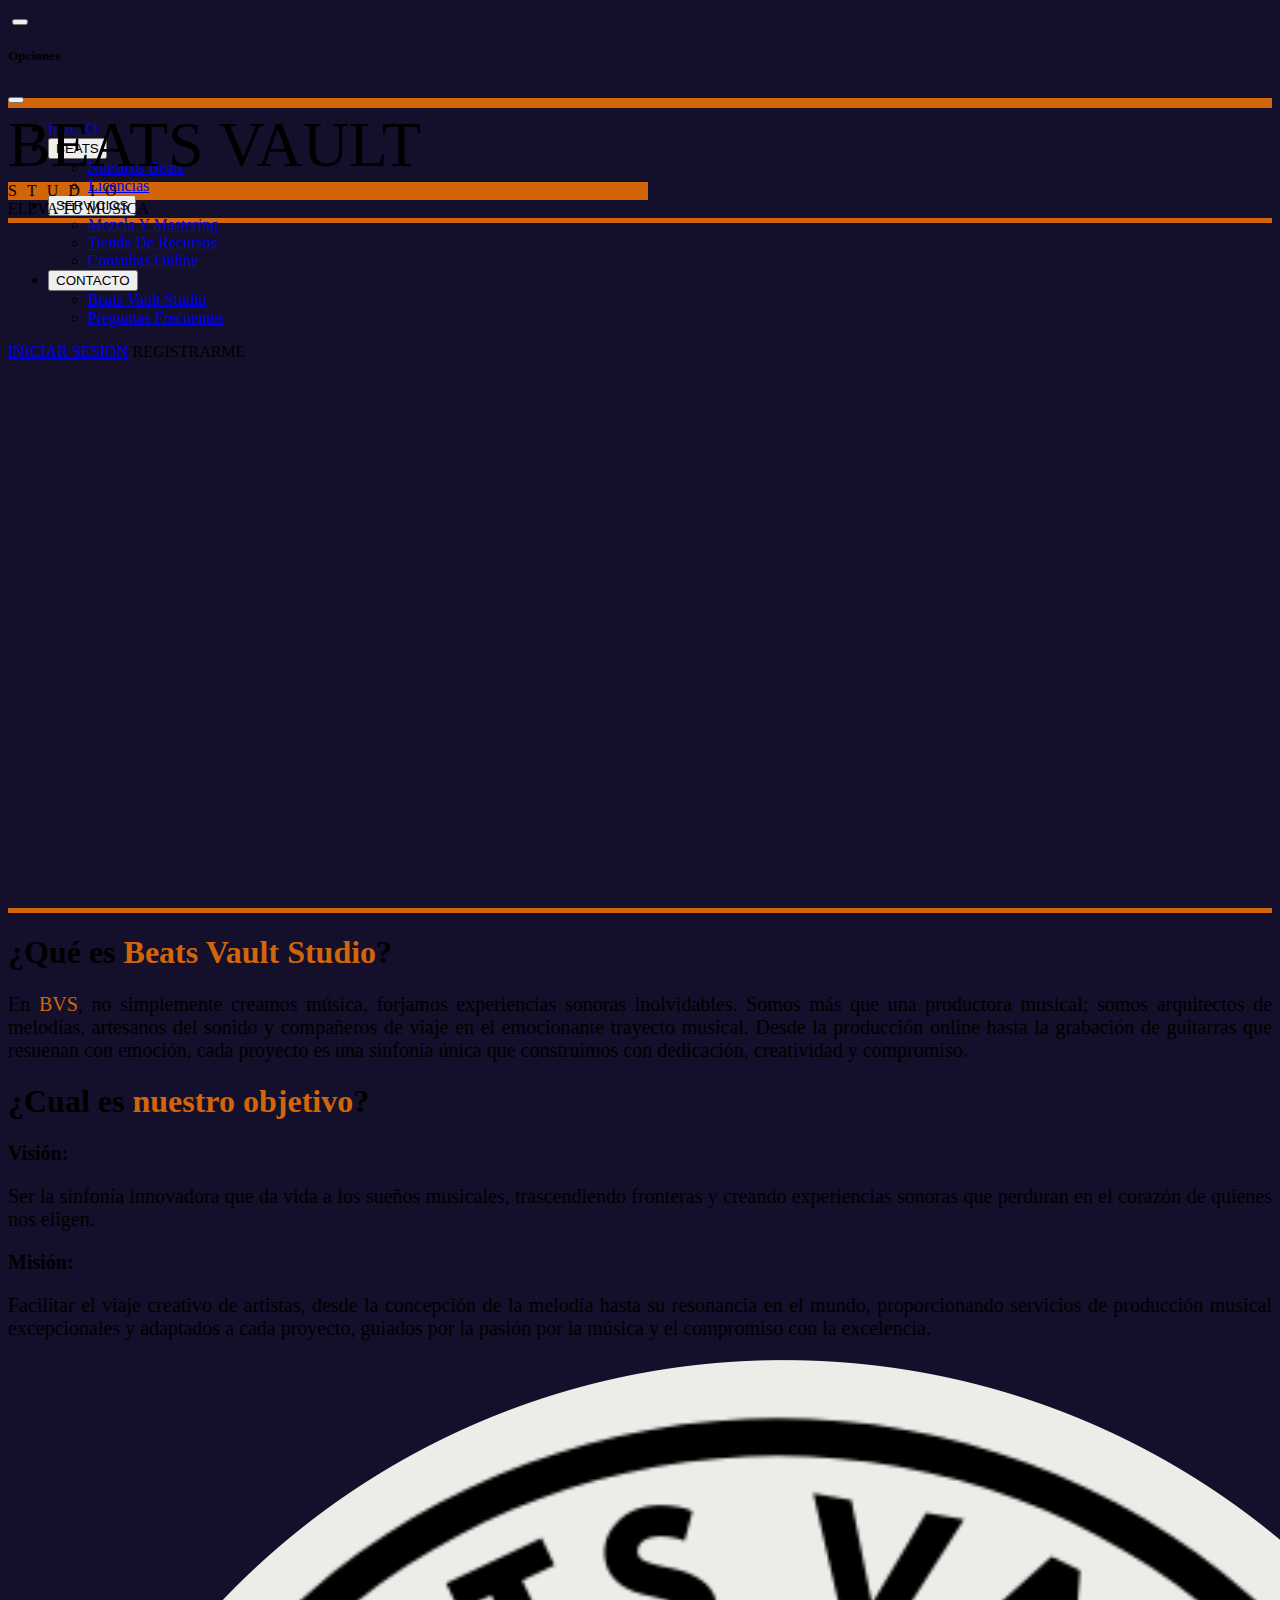
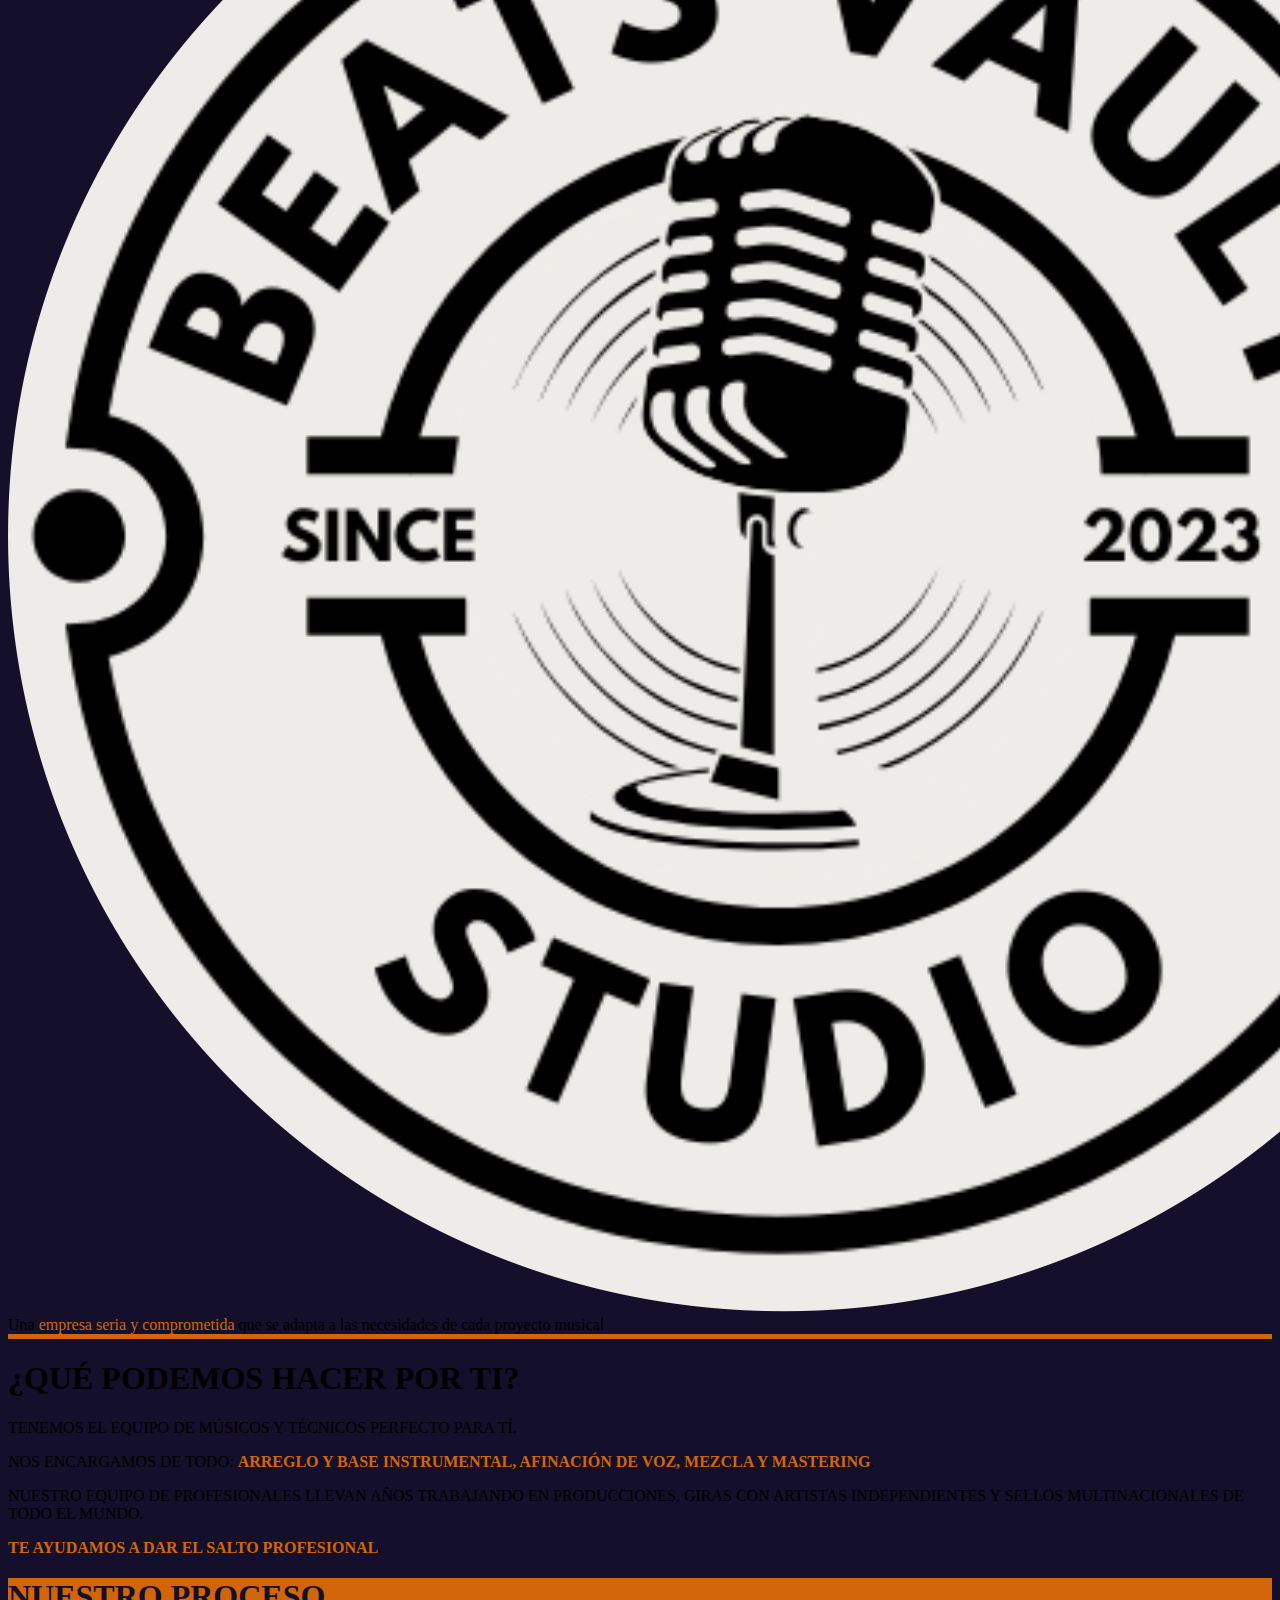
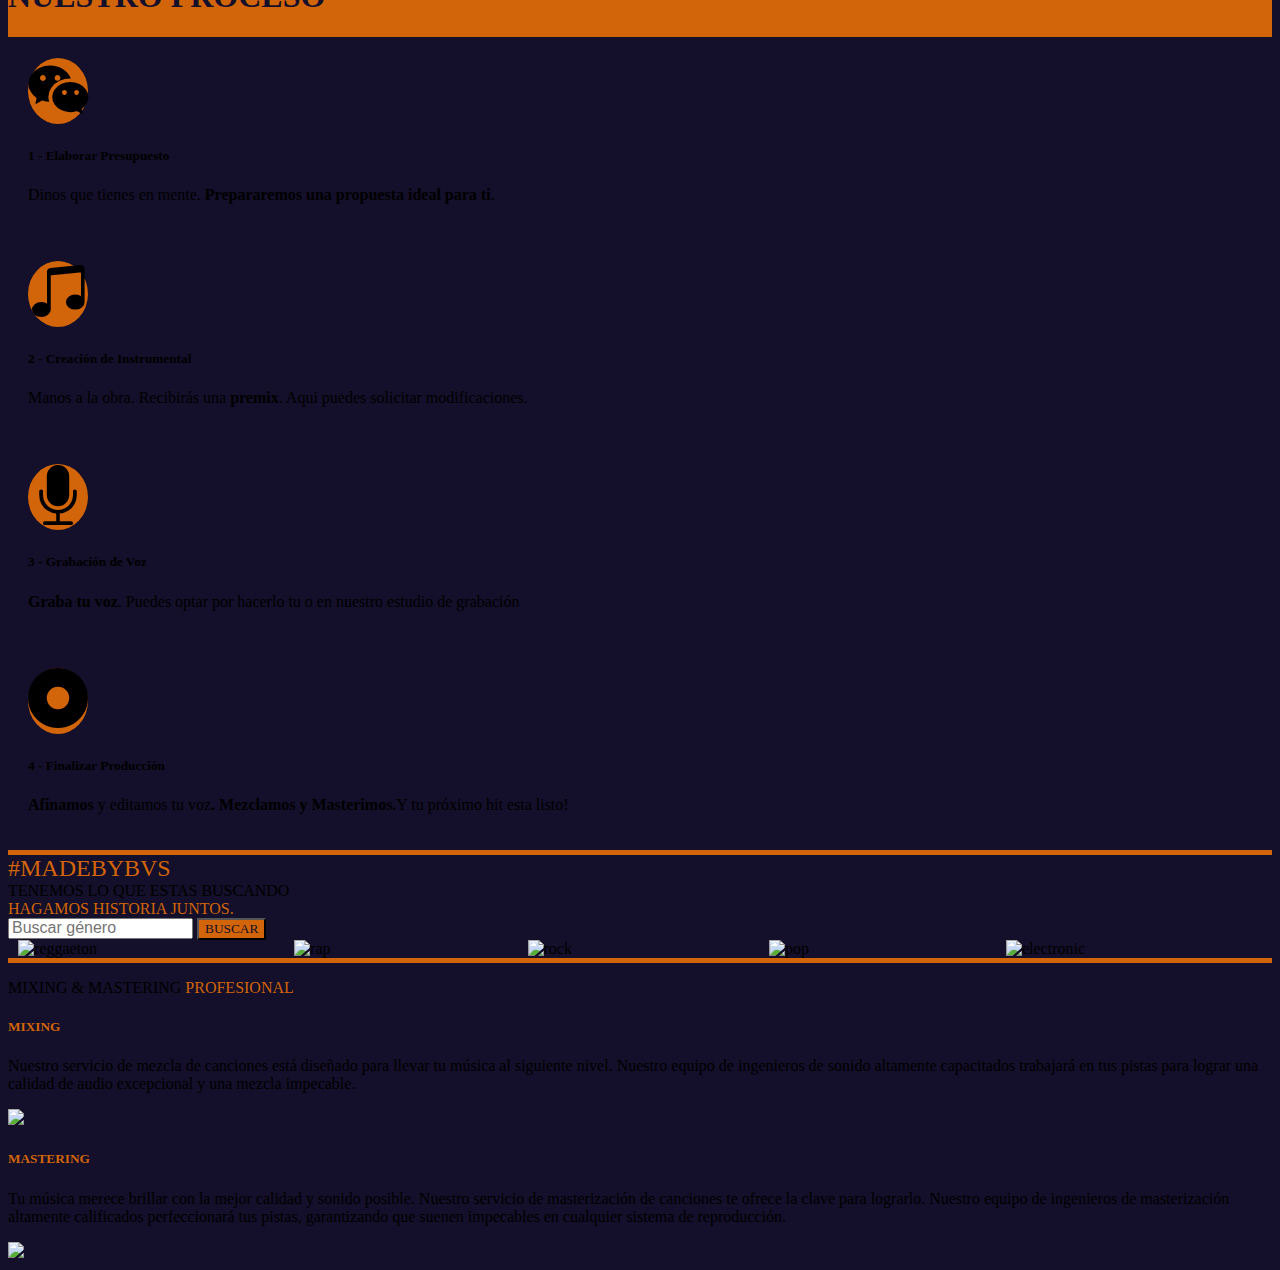
==== commit ef574bd7: "Login Page v1" ====
--- a/index.html
+++ b/index.html
@@ -14,8 +14,9 @@
   <link href="https://fonts.cdnfonts.com/css/montserrat" rel="stylesheet">
   <link href="https://fonts.cdnfonts.com/css/league-spartan" rel="stylesheet">
   <!--Personal link-->
-  <link rel="stylesheet" href="css/style.css">
-  <title>Proyecto web Beats Vault Studio</title>
+  <link rel="stylesheet" href="css/indexStyle.css">
+  <link rel="stylesheet" href="css/classesStyle.css">
+  <title>Beats Vault Studio</title>
 </head>
 
 <body class="c-darkblue">
@@ -92,7 +93,7 @@
             </ul>
             <!--Login/Sign Up-->
             <div class="d-flex align-self-sm-end align-self-md-center align-items-center justify-content-center gap-3">
-              <a class="btn text-white f-barlow" data-bs-toggle="modal" data-bs-target="#signInModal">INICIAR SESION</a>
+              <a class="btn text-white f-barlow" href="/pages/login.html">INICIAR SESION</a>
               <!--Modal Btn Sign Up-->
               <a type="button" class="btn  f-barlow px-3 py-1 text-white" data-bs-toggle="modal"
                 data-bs-target="#signUpModal">REGISTRARME</a>
@@ -100,114 +101,7 @@
           </div>
         </div>
       </div>
-    </nav>
-    <!--Start Modal Section-->
-    <!--Modal Sign Up-->
-    <div class="modal " id="signUpModal" tabindex="-1">
-      <div class="modal-dialog modal-dialog-centered">
-        <div class="modal-content">
-          <div class="modal-body border rounded-3">
-            <div class="d-flex justify-content-center align-items-center">
-              <div class="row justify-content-center">
-                <div class="modal-header">
-                  <button type="button" class="btn-close btn-close-dark" data-bs-dismiss="modal"
-                    aria-label="Close"></button>
-                </div>
-                <div class="col-12 right-box">
-                  <div class="row align-items-center">
-                    <div class="header-text mb-4 f-barlow text-center">
-                      <h2>Registro</h2>
-                      <p>Por favor rellena los datos</p>
-                    </div>
-                    <div class="input-group mb-3">
-                      <input type="text" class="form-control form-control-lg bg-light fs-6"
-                        placeholder="Nombre de Usuario">
-                    </div>
-                    <div class="input-group mb-3">
-                      <input type="text" class="form-control form-control-lg bg-light fs-6"
-                        placeholder="Correo Electrónico">
-                    </div>
-                    <div class="input-group mb-3">
-                      <input type="password" class="form-control form-control-lg bg-light fs-6"
-                        placeholder="Contraseña">
-                    </div>
-                    <div class="input-group mb-3">
-                      <input type="password" class="form-control form-control-lg bg-light fs-6"
-                        placeholder="Confirmar Contraseña">
-                    </div>
-                    <div class="input-group mb-5 d-flex justify-content-between">
-                      <div class="form-check">
-                        <input type="checkbox" class="form-check-input" id="formCheckTyC">
-                        <label for="formCheckTyC" class="form-check-label text-secondary"><small>Acepto los términos y
-                            condiciones</small></label>
-                      </div>
-                      <div class="form-check">
-                        <input type="checkbox" class="form-check-input" id="formCheckSub">
-                        <label for="formCheckSub" class="form-check-label text-secondary"><small>Recibir las ultimas
-                            noticias en mi correo.</small></label>
-                      </div>
-                    </div>
-                    <div class="input-group mb-3">
-                      <button class="btn btn-lg w-100 fs-6 c-darkblue text-white">Registrarme</button>
-                    </div>
-                  </div>
-                </div>
-              </div>
-            </div>
-          </div>
-        </div>
-      </div>
-    </div>
-    </div>
-    <!--Modal Sign In-->
-    <div class="modal" id="signInModal" tabindex="-1">
-      <div class="modal-dialog modal-dialog-centered">
-        <div class="modal-content">
-          <div class="modal-body border rounded-3">
-            <div class="d-flex justify-content-center align-items-center">
-              <div class="row">
-                <div class="modal-header">
-                  <button type="button" class="btn-close btn-close-dark" data-bs-dismiss="modal"
-                    aria-label="Close"></button>
-                </div>
-                <div class="col-12 right-box">
-                  <div class="row align-items-center">
-                    <div class="header-text mb-4 f-barlow text-center">
-                      <h2>
-                        <h2>Inicia Sesión</h2>
-                      </h2>
-                      <p>Ingresa tus datos</p>
-                    </div>
-                    <div class="input-group mb-3">
-                      <input type="text" class="form-control form-control-lg bg-light fs-6"
-                        placeholder="Nombre de Usuario">
-                    </div>
-                    <div class="input-group mb-3">
-                      <input type="password" class="form-control form-control-lg bg-light fs-6"
-                        placeholder="Contraseña">
-                    </div>
-                    <div class="input-group mb-5 d-flex justify-content-between">
-                      <div class="form-check">
-                        <input type="checkbox" class="form-check-input" id="formCheckTyC">
-                        <label for="formCheckTyC"
-                          class="form-check-label text-secondary"><small>Recuerdame</small></label>
-                      </div>
-                    </div>
-                    <div class="input-group mb-3">
-                      <button class="btn btn-lg w-100 fs-6 c-darkblue text-white">Ingresar</button>
-                    </div>
-                    <div class="row">
-                      <small>¿No tienes cuenta?<a href="">Crear cuenta</a></small>
-                    </div>
-                  </div>
-                </div>
-              </div>
-            </div>
-          </div>
-        </div>
-      </div>
-    </div>
-    <!--End Modal Section-->
+    </nav>    
     <!--Main Title-->
     <div class="titleContainer container d-flex justify-content-center align-items-center">
       <div class="mt-5">
@@ -248,7 +142,7 @@
       <div class="contentSection about row d-flex justify-content-center align-items-center my-5 text-white">
         <div class="col-sm-12 col-md-8 row">
           <div class="col-12">
-            <h1 class="f-spartan my-4">¿Qué es <span class="text-orange">Beats Vault Studio Estudio</span>?</h1>
+            <h1 class="f-spartan my-4">¿Qué es <span class="text-orange">Beats Vault Studio</span>?</h1>
             <p>En <span class="text-orange fs-3 f-blanka">BVS</span>, no simplemente creamos
               música, forjamos experiencias sonoras inolvidables. Somos más que una productora musical; somos
               arquitectos de melodías, artesanos del sonido y compañeros de viaje en el emocionante trayecto musical.
@@ -305,10 +199,10 @@
       <div class="contentSection process c-orange rounded-5 m-3 p-3 text-center text-white">
         <div class="d-flex justify-content-center align-items-center">
           <div class="titleSection mt-5 fs-5 text-darkblue f-spartan">
-            <h1>NUESTRO PROCESO</h1>
-          </div>
-        </div>
-        <div class="row row-cols-1 row-cols-md-2 row-cols-lg-4 g-4 py-5">
+            <h1><strong>NUESTRO PROCESO</strong></h1>
+          </div>
+        </div>
+        <div class="row row-cols-1 row-cols-md-2 row-t-lg-4 g-4 py-5">
           <div class="col">
             <div class="card shadow text-white">
               <i class="bi bi-wechat"></i>
--- a/css/indexStyle.css
+++ b/css/indexStyle.css
@@ -0,0 +1,145 @@
+header {
+    background-image: url('https://github.com/SagoDev/Proyecto-web-Beats-Vault-Studio/blob/main/img/image1.png?raw=true');
+    background-blend-mode: multiply;
+    background-position: center;
+    background-repeat: no-repeat;
+    background-size: cover;
+}
+
+/*Setting View and Font sizes*/
+.navContainer {
+    height: 10vh;
+}
+
+.titleContainer {
+    height: 90vh;
+}
+
+.logo {
+    height: 50px;
+}
+
+.line {
+    height: 5px;
+}
+
+.studio {
+    letter-spacing: 10px;
+    max-width: 50vw;
+
+}
+
+.titlePart1 {
+    font-size: 4rem;
+}
+
+.navbarBeats,
+.hashtagText {
+    font-size: 1.5rem;
+}
+
+section {
+    display: none;
+}
+
+
+/*Process Section*/
+
+.bi {
+    font-size: 60px;
+    text-align: center;
+    width: 100px !important;
+    height: 100px !important;
+    margin: auto;
+    top: 45px;
+    border-radius: 50%;
+    background-color: rgb(210, 101, 9);
+}
+
+.card {
+    background-color: rgb(20, 15, 42);
+    padding: 20px;
+}
+
+/*About Section*/
+
+.about p {
+    text-align: justify;
+    font-family: 'Barlow';
+    font-size: 1.25rem;
+}
+
+
+/*Gallery View md start*/
+.smSec {
+    display: flex;
+}
+
+.smGenre {
+    flex: 1 0 auto;
+    margin: 0 10px;
+
+}
+
+.smGenre img {
+    image-resolution: auto;
+    width: 70vw;
+    height: 50vh;
+}
+
+/*Gallery View md end*/
+
+/*Gallery View md start*/
+.mdGenre {
+    width: 20vw;
+    height: 200px;
+}
+
+.mdSec div img {
+    width: 0px;
+    flex-grow: 1;
+    object-fit: cover;
+    opacity: .8;
+    transition: .5s ease;
+    padding: 10px;
+}
+
+.mdSec div img:hover {
+    opacity: 1;
+    transform: scale(1.2);
+}
+
+/*Gallery View md end*/
+
+/*Gallery View lg start*/
+.lgGenre {
+    display: none;
+    width: 600px;
+    height: 430px;
+}
+
+.lgSec div img {
+    width: 0px;
+    flex-grow: 1;
+    object-fit: cover;
+    opacity: .8;
+    transition: .5s ease;
+    padding: 10px;
+}
+
+.lgSec div img:hover {
+    width: 300px;
+    opacity: 1;
+    filter: contrast(120%);
+}
+
+/*Gallery View lg end*/
+
+/*Style Sign In and Sign Up Modals*/
+.right-box {
+    padding: 40px 30px 40px 40px;
+}
+
+::placeholder {
+    font-size: 16px;
+}--- a/css/classesStyle.css
+++ b/css/classesStyle.css
@@ -0,0 +1,32 @@
+/*Customized classes for fonts, backgrounds and colors*/
+.f-barlow {
+    font-family: 'Barlow'
+}
+
+.f-blanka {
+    font-family: 'Blanka'
+}
+
+.f-montserrat {
+    font-family: 'Montserrat'
+}
+
+.f-spartan {
+    font-family: 'League Spartan'
+}
+
+.c-darkblue {
+    background-color: rgb(20, 15, 42);
+}
+
+.c-orange {
+    background-color: rgb(210, 101, 9);
+}
+
+.text-darkblue {
+    color: rgb(20, 15, 42);
+}
+
+.text-orange {
+    color: rgb(210, 101, 9);
+}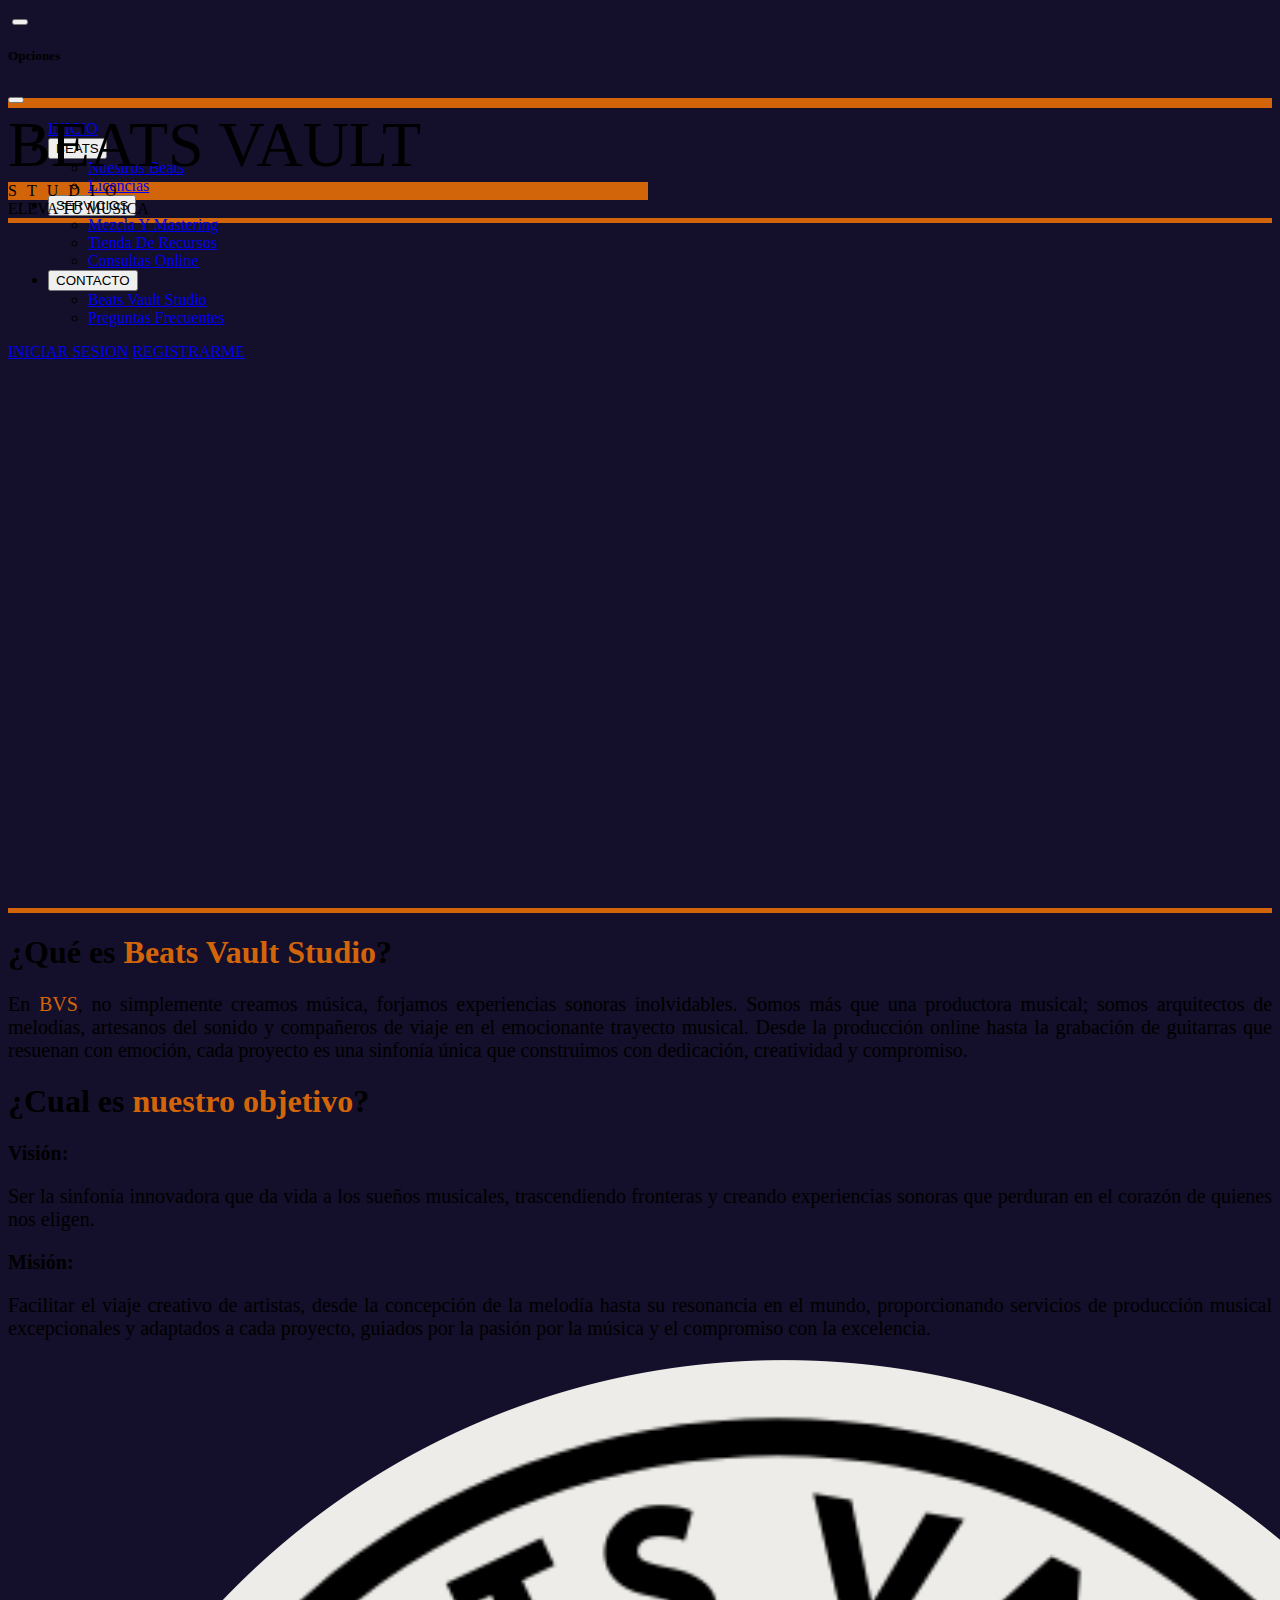
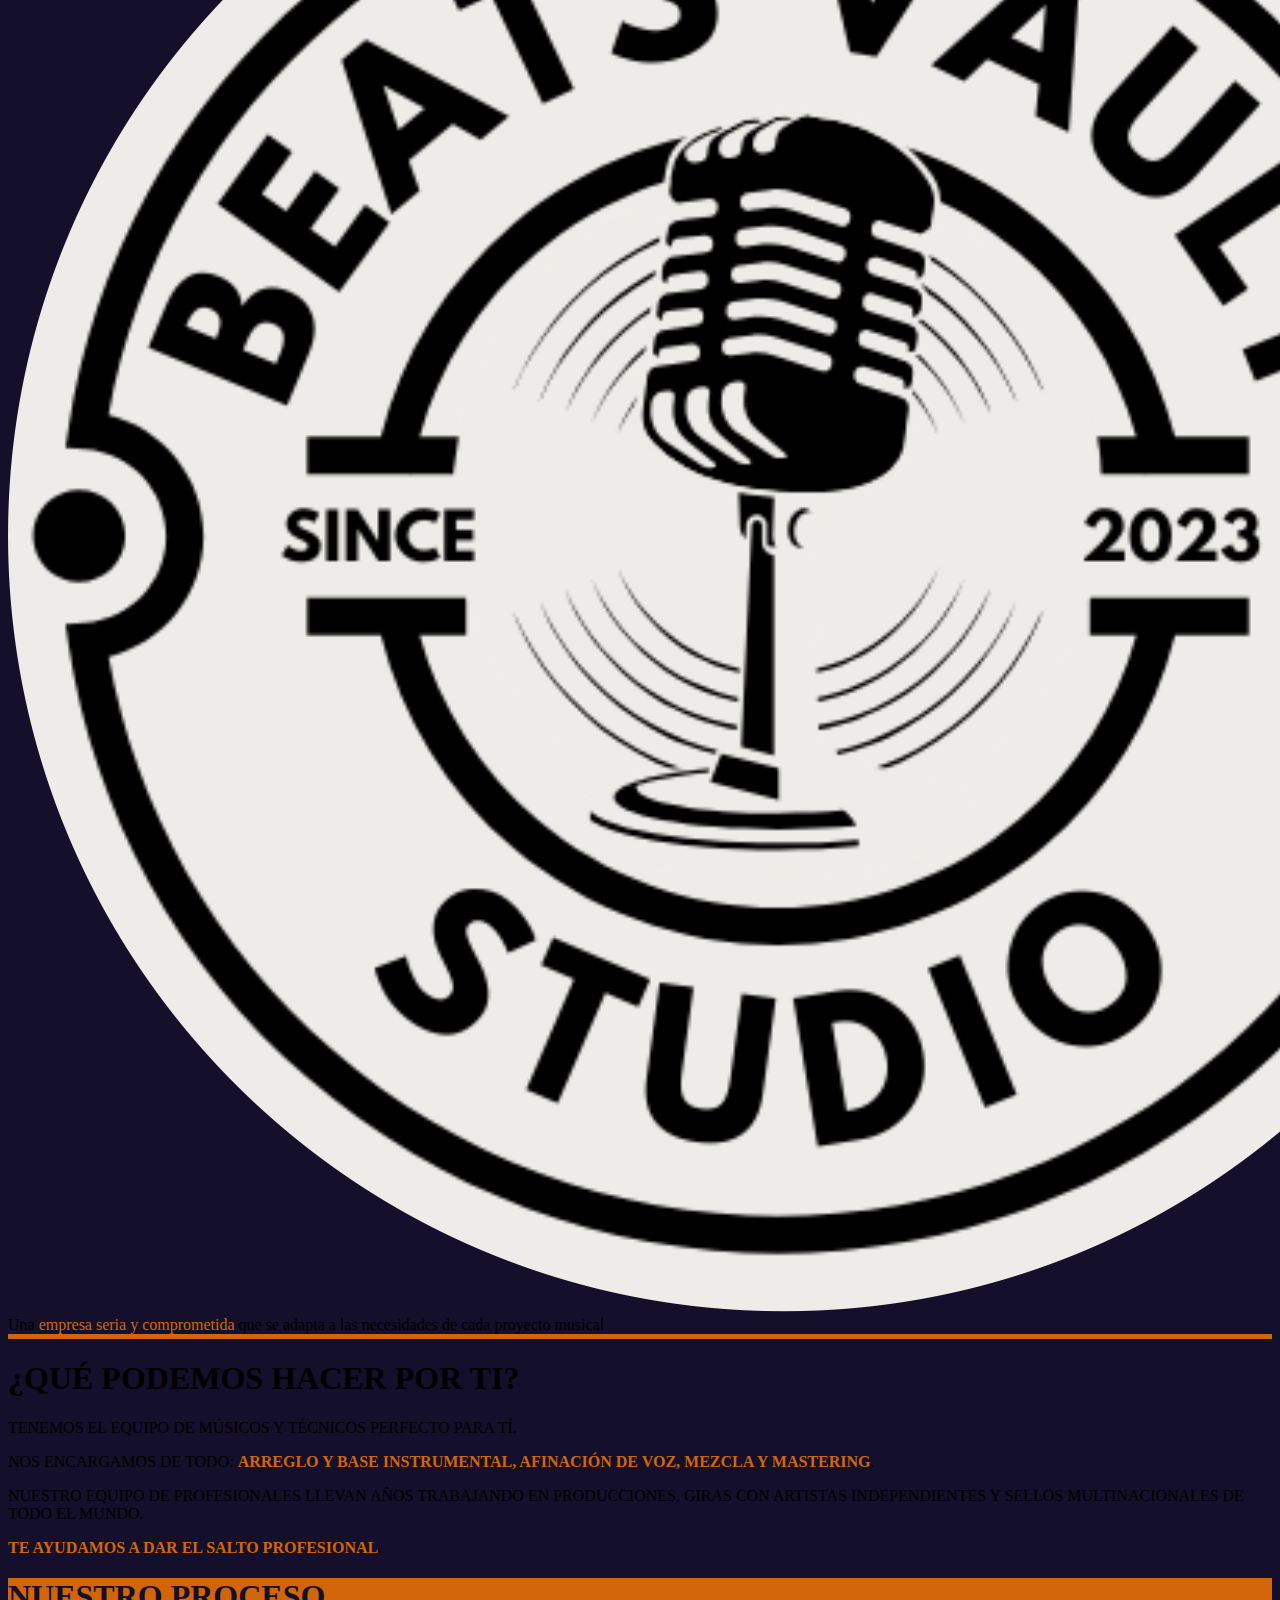
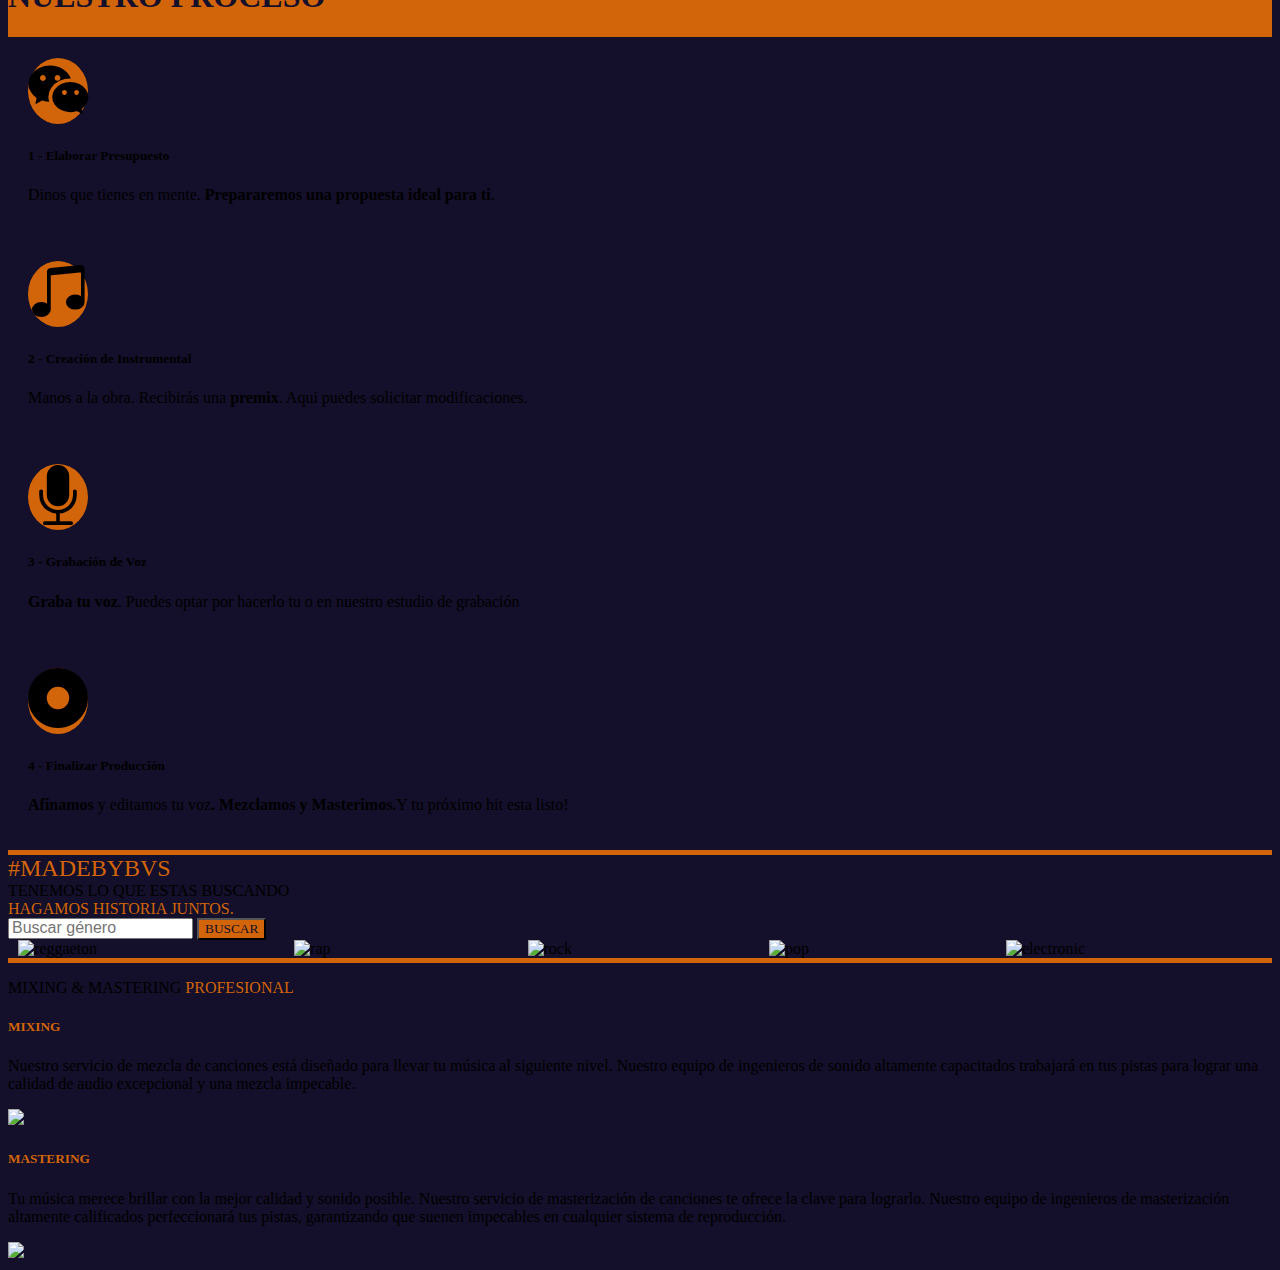
==== commit 6cc9ef3a: "Login page v3" ====
--- a/index.html
+++ b/index.html
@@ -95,8 +95,7 @@
             <div class="d-flex align-self-sm-end align-self-md-center align-items-center justify-content-center gap-3">
               <a class="btn text-white f-barlow" href="/pages/login.html">INICIAR SESION</a>
               <!--Modal Btn Sign Up-->
-              <a type="button" class="btn  f-barlow px-3 py-1 text-white" data-bs-toggle="modal"
-                data-bs-target="#signUpModal">REGISTRARME</a>
+              <a type="button" class="btn  f-barlow px-3 py-1 text-white" href="/pages/register.html">REGISTRARME</a>
             </div>
           </div>
         </div>
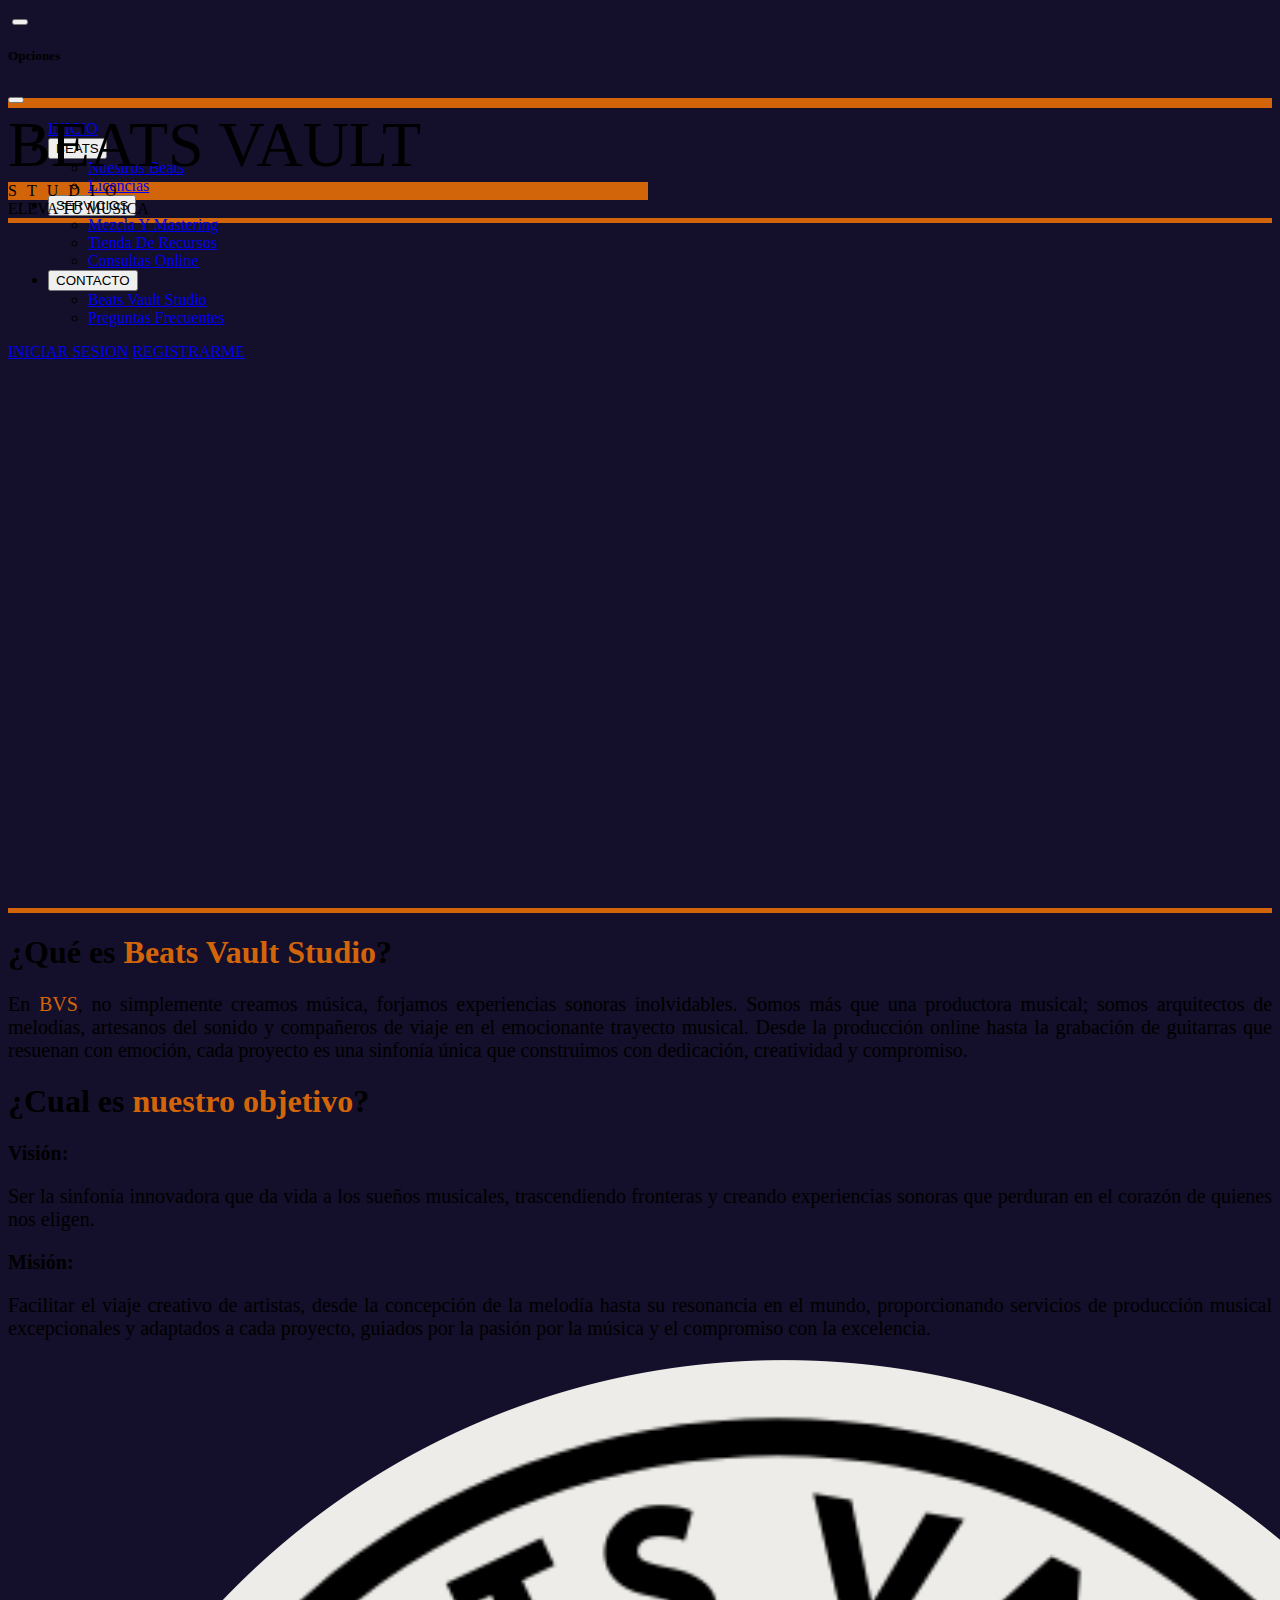
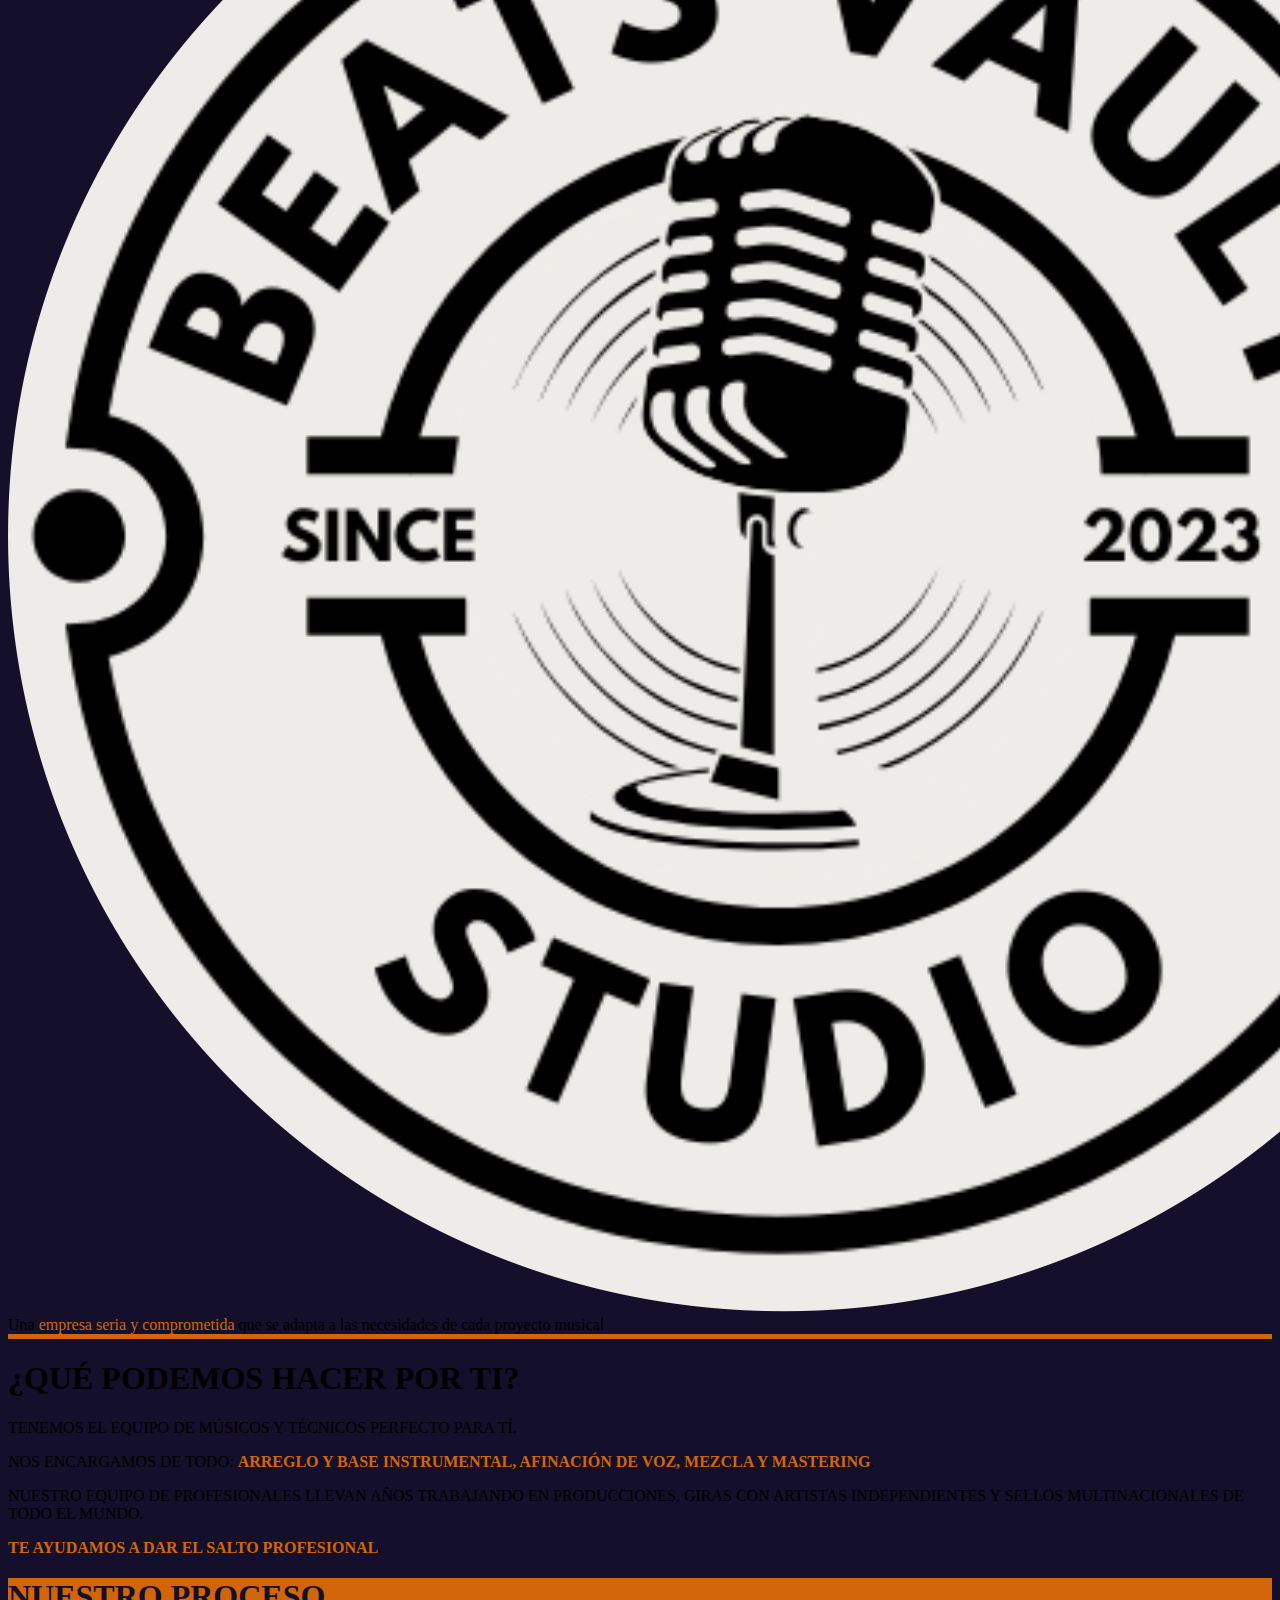
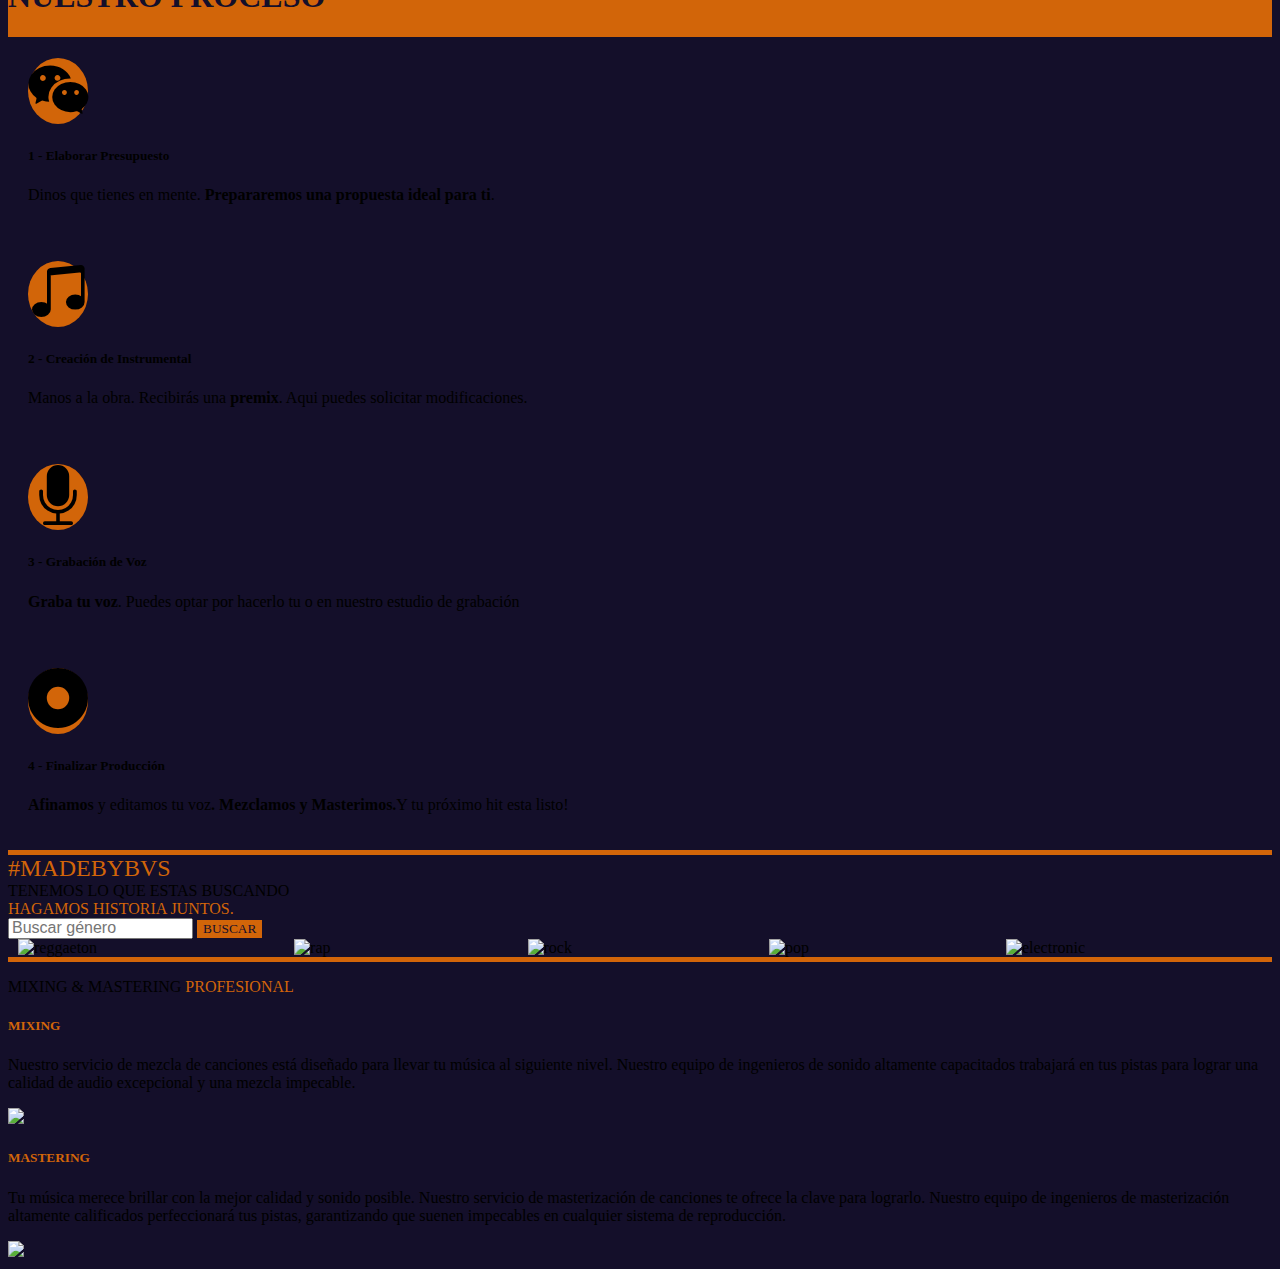
==== commit 8a117594: "Updated btn Search" ====
--- a/index.html
+++ b/index.html
@@ -100,7 +100,7 @@
           </div>
         </div>
       </div>
-    </nav>    
+    </nav>
     <!--Main Title-->
     <div class="titleContainer container d-flex justify-content-center align-items-center">
       <div class="mt-5">
@@ -277,7 +277,7 @@
           <div class="col-sm-12 col-lg-8 mt-3 d-sm-flex d-lg-block justify-content-sm-center mt-5">
             <form class="d-flex" role="search">
               <input class="form-control me-2" type="search" placeholder="Buscar género" aria-label="Search">
-              <button class="btn c-orange text-darkblue fw-bold f-barlow" type="submit">BUSCAR</button>
+              <button class="btn btnSearch c-orange text-darkblue fw-bold f-barlow" type="submit">BUSCAR</button>
             </form>
           </div>
         </div>
--- a/css/indexStyle.css
+++ b/css/indexStyle.css
@@ -4,6 +4,11 @@
     background-position: center;
     background-repeat: no-repeat;
     background-size: cover;
+}
+
+.btnSearch {
+    background-color: rgb(210, 101, 9) !important;
+    border: none;
 }
 
 /*Setting View and Font sizes*/
--- a/css/classesStyle.css
+++ b/css/classesStyle.css
@@ -29,4 +29,21 @@
 
 .text-orange {
     color: rgb(210, 101, 9);
+}
+
+input:focus,
+select:focus,
+select,
+input.form-control:focus {
+
+    outline: none !important;
+
+    outline-width: 0 !important;
+
+    box-shadow: none;
+
+    -moz-box-shadow: none;
+
+    -webkit-box-shadow: none;
+
 }